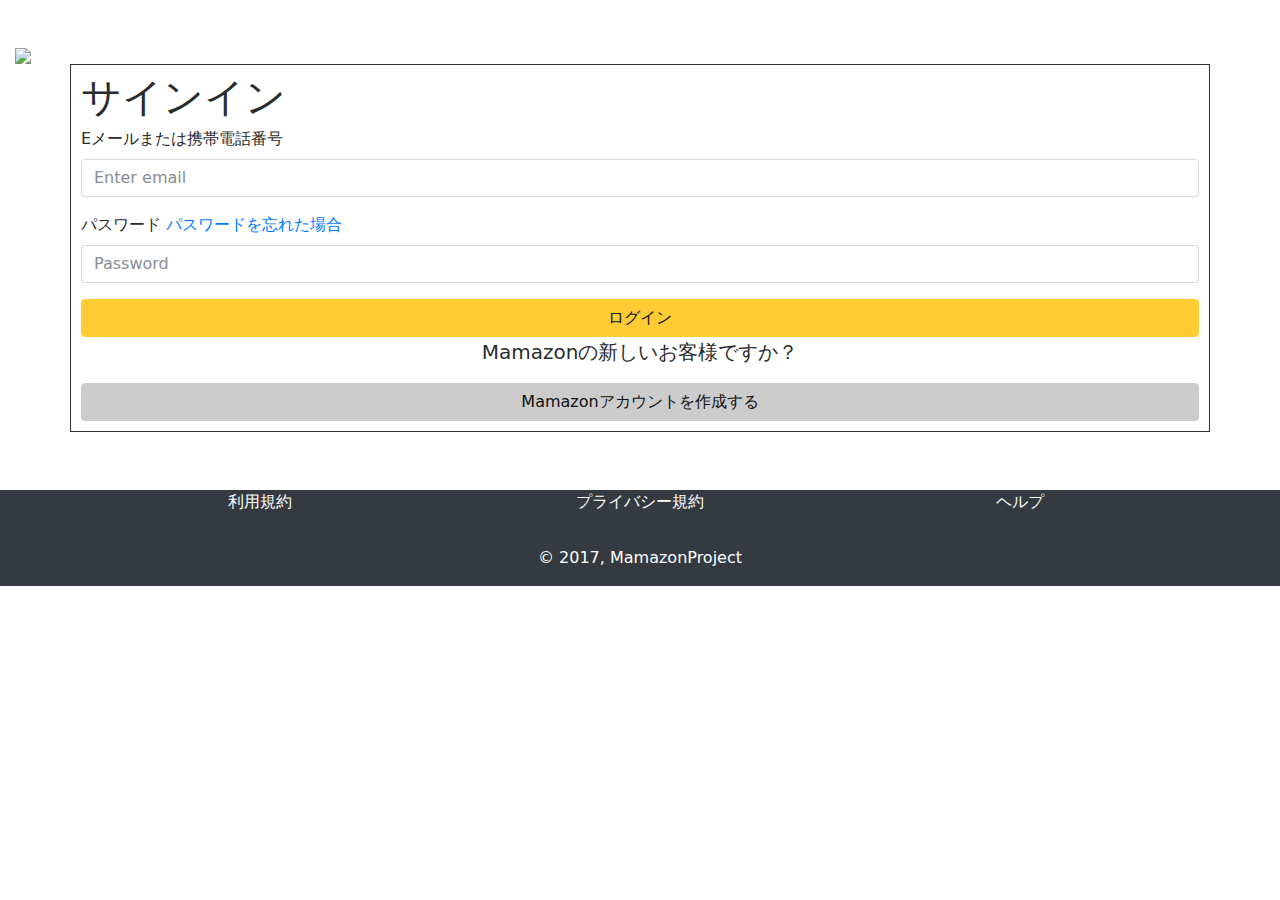
==== bin/templates/index.html @ 04eacf1b "css直した" ====
<!DOCTYPE html>
<html>

<head>
    <meta charset="UTF-8"/>
    <title>Title</title>
    <link rel="stylesheet" type="text/css" href="../static/css/mamazon.css" media="all" />

<body class="">
  <div class="py-5">
    <div class="col-md-12">
    <img class="img-fluid d-block mx-auto" src="mamazonlogo.png"> </div>
    <div class="container" style="padding: 10px; margin-bottom: 10px; border: 1px solid #333333;">
      <div class="row">
        <div class="col-md-12 w-50" >
          <h1 class="text-left">サインイン</h1>
          <form class="" method="post" action="https://formspree.io/">
            <div class="form-group text-left"> <label class="text-left">Eメールまたは携帯電話番号</label>
              <input type="email" name="email" class="form-control" placeholder="Enter email"> </div>
            <div class="form-group text-left"> <label>パスワード</label> <a href="forget_password" class="text-right">パスワードを忘れた場合</a>
              <input type="password" name="password" class="form-control" placeholder="Password"> </div>
            <button type="submit" class="btn btn-primary btn-block">ログイン</button>
          </form>
        </div>
      </div>
      <div class="row">
        <div class="col-md-12">
          <p class="lead text-center">Mamazonの新しいお客様ですか？ </p>
        </div>
      </div>
      <div class="row">
        <div class="col-md-12">
          <a class="btn btn-block btn-secondary" href="">Mamazonアカウントを作成する</a>
        </div>
      </div>
    </div>
  </div>
  <div class="bg-dark text-white">
    <div class="container">
      <div class="row">
        <div class="col-md-12">
          <div class="row">
            <div class="col-md-4 text-center">
              <p>
                <a href="terms_of_service" class="text-white">利用規約</a>
              </p>
            </div>
            <div class="col-md-4 text-center">
              <a href="privacy" class="text-white">プライバシー規約</a>
            </div>
            <div class="col-md-4 text-center">
              <a href="help" class="text-white">ヘルプ</a>
            </div>
          </div>
        </div>
      </div>
      <div class="row">
        <div class="col-md-12 mt-3">
          <p class="text-center text-white">© 2017, MamazonProject</p>
        </div>
      </div>
    </div>
  </div>
</body>

</html>
---- bin/static/css/mamazon.css ----
#form{
    width: 350px;
    margin: 30px auto;
    padding: 20px;
    border: 1px solid #555;
}
/*!
* Bootstrap 4.0.0-beta (https://getbootstrap.com)
* Copyright 2011-2017 The Bootstrap Authors
* Copyright 2011-2017 Twitter, Inc.
* Licensed under MIT (https://github.com/twbs/bootstrap/blob/master/LICENSE)
*/

#dropmenu{
list-style-type: none;
width: auto;
height: auto;
margin: auto;
padding: 0;
background: #cccccc;
}
#dropmenu li{
position: relative;
float: left;
margin: 0;
padding: 0;
text-align: center;
}
#dropmenu li a{
display: block;
margin: 0;
padding: 15px 0 11px;
color: #ffffff;
font-size: 14px;
font-weight: bold;
line-height: 1;
text-decoration: none;
}

#dropmenu li ul{
list-style: none;
position: absolute;
top: 100%;
left: 0;
margin: 0;
padding: 0;
}

#dropmenu li ul li{
overflow: hidden;
height: 0px;
color: #ffffff;
-moz-transition: .2s;
-webkit-transition: .2s;
-o-transition: .2s;
-ms-transition: .2s;
transition: .2s;
}
#dropmenu li ul li a{
padding: 13px 15px;
background: #ffffff;
color: #000000;
text-align: left;
font-size: 12px;
font-weight: normal;
}
#dropmenu li:hover > a{
background: #ffffff;
color: #FFCC33;
font-size: 14px;
}

#dropmenu li:hover ul li{
overflow: visible;
height: 38px;
border-top: 1px solid #7c8c0e;
border-bottom: 1px solid #616d0b;
}
#dropmenu li:hover ul li:first-child{
border-top: 0;
}
#dropmenu li:hover ul li:last-child{
border-bottom: 0;
}

.alert {
  padding: 0.75rem 1.25rem;
  margin-bottom: 1rem;
  border: 1px solid transparent;
  border-radius: 0.25rem; }

.alert-heading {
  color: inherit; }

.alert-link {
  font-weight: bold; }

.alert-dismissible .close {
  position: relative;
  top: -0.75rem;
  right: -1.25rem;
  padding: 0.75rem 1.25rem;
  color: inherit; }

.alert-primary {
  color: #856a1b;
  background-color: #fff5d6;
  border-color: #fff1c6; }
  .alert-primary hr {
    border-top-color: #ffebad; }
  .alert-primary .alert-link {
    color: #5b4812; }

.alert-secondary {
  color: #6a6a6a;
  background-color: whitesmoke;
  border-color: #f1f1f1; }
  .alert-secondary hr {
    border-top-color: #e4e4e4; }
  .alert-secondary .alert-link {
    color: #515151; }

.alert-success {
  color: #155724;
  background-color: #d4edda;
  border-color: #c3e6cb; }
  .alert-success hr {
    border-top-color: #b1dfbb; }
  .alert-success .alert-link {
    color: #0b2e13; }

.alert-info {
  color: #008385;
  background-color: #ccfeff;
  border-color: #b8feff; }
  .alert-info hr {
    border-top-color: #9ffeff; }
  .alert-info .alert-link {
    color: #005152; }

.alert-warning {
  color: #856404;
  background-color: #fff3cd;
  border-color: #ffeeba; }
  .alert-warning hr {
    border-top-color: #ffe8a1; }
  .alert-warning .alert-link {
    color: #533f03; }

.alert-danger {
  color: #721c24;
  background-color: #f8d7da;
  border-color: #f5c6cb; }
  .alert-danger hr {
    border-top-color: #f1b0b7; }
  .alert-danger .alert-link {
    color: #491217; }

.alert-light {
  color: #818182;
  background-color: #fefefe;
  border-color: #fdfdfe; }
  .alert-light hr {
    border-top-color: #ececf6; }
  .alert-light .alert-link {
    color: #686868; }

.alert-dark {
  color: #1b1e21;
  background-color: #d6d8d9;
  border-color: #c6c8ca; }
  .alert-dark hr {
    border-top-color: #b9bbbe; }
  .alert-dark .alert-link {
    color: #040505; }

.badge {
  display: inline-block;
  padding: 0.25em 0.4em;
  font-size: 75%;
  font-weight: bold;
  line-height: 1;
  color: #fff;
  text-align: center;
  white-space: nowrap;
  vertical-align: baseline;
  border-radius: 0.25rem; }
  .badge:empty {
    display: none; }

.btn .badge {
  position: relative;
  top: -1px; }

.badge-pill {
  padding-right: 0.6em;
  padding-left: 0.6em;
  border-radius: 10rem; }

.badge-primary {
  color: #111;
  background-color: #FFCC33; }
  .badge-primary[href]:focus, .badge-primary[href]:hover {
    color: #111;
    text-decoration: none;
    background-color: #ffbf00; }

.badge-secondary {
  color: #111;
  background-color: #CCCCCC; }
  .badge-secondary[href]:focus, .badge-secondary[href]:hover {
    color: #111;
    text-decoration: none;
    background-color: #b3b3b3; }

.badge-success {
  color: #fff;
  background-color: #28a745; }
  .badge-success[href]:focus, .badge-success[href]:hover {
    color: #fff;
    text-decoration: none;
    background-color: #1e7e34; }

.badge-info {
  color: #111;
  background-color: #00fbff; }
  .badge-info[href]:focus, .badge-info[href]:hover {
    color: #111;
    text-decoration: none;
    background-color: #00c9cc; }

.badge-warning {
  color: #111;
  background-color: #ffc107; }
  .badge-warning[href]:focus, .badge-warning[href]:hover {
    color: #111;
    text-decoration: none;
    background-color: #d39e00; }

.badge-danger {
  color: #fff;
  background-color: #dc3545; }
  .badge-danger[href]:focus, .badge-danger[href]:hover {
    color: #fff;
    text-decoration: none;
    background-color: #bd2130; }

.badge-light {
  color: #111;
  background-color: #f8f9fa; }
  .badge-light[href]:focus, .badge-light[href]:hover {
    color: #111;
    text-decoration: none;
    background-color: #dae0e5; }

.badge-dark {
  color: #fff;
  background-color: #343a40; }
  .badge-dark[href]:focus, .badge-dark[href]:hover {
    color: #fff;
    text-decoration: none;
    background-color: #1d2124; }

.breadcrumb {
  padding: 0.75rem 1rem;
  margin-bottom: 1rem;
  list-style: none;
  background-color: #e9ecef;
  border-radius: 0.25rem; }
  .breadcrumb::after {
    display: block;
    clear: both;
    content: ""; }

.breadcrumb-item {
  float: left; }
  .breadcrumb-item + .breadcrumb-item::before {
    display: inline-block;
    padding-right: 0.5rem;
    padding-left: 0.5rem;
    color: #868e96;
    content: "/"; }
  .breadcrumb-item + .breadcrumb-item:hover::before {
    text-decoration: underline; }
  .breadcrumb-item + .breadcrumb-item:hover::before {
    text-decoration: none; }
  .breadcrumb-item.active {
    color: #868e96; }

.btn-group,
.btn-group-vertical {
  position: relative;
  display: inline-flex;
  vertical-align: middle; }
  .btn-group > .btn,
  .btn-group-vertical > .btn {
    position: relative;
    flex: 0 1 auto; }
    .btn-group > .btn:hover,
    .btn-group-vertical > .btn:hover {
      z-index: 2; }
    .btn-group > .btn:focus, .btn-group > .btn:active, .btn-group > .btn.active,
    .btn-group-vertical > .btn:focus,
    .btn-group-vertical > .btn:active,
    .btn-group-vertical > .btn.active {
      z-index: 2; }
  .btn-group .btn + .btn,
  .btn-group .btn + .btn-group,
  .btn-group .btn-group + .btn,
  .btn-group .btn-group + .btn-group,
  .btn-group-vertical .btn + .btn,
  .btn-group-vertical .btn + .btn-group,
  .btn-group-vertical .btn-group + .btn,
  .btn-group-vertical .btn-group + .btn-group {
    margin-left: -1px; }

.btn-toolbar {
  display: flex;
  flex-wrap: wrap;
  justify-content: flex-start; }
  .btn-toolbar .input-group {
    width: auto; }

.btn-group > .btn:not(:first-child):not(:last-child):not(.dropdown-toggle) {
  border-radius: 0; }

.btn-group > .btn:first-child {
  margin-left: 0; }
  .btn-group > .btn:first-child:not(:last-child):not(.dropdown-toggle) {
    border-top-right-radius: 0;
    border-bottom-right-radius: 0; }

.btn-group > .btn:last-child:not(:first-child),
.btn-group > .dropdown-toggle:not(:first-child) {
  border-top-left-radius: 0;
  border-bottom-left-radius: 0; }

.btn-group > .btn-group {
  float: left; }

.btn-group > .btn-group:not(:first-child):not(:last-child) > .btn {
  border-radius: 0; }

.btn-group > .btn-group:first-child:not(:last-child) > .btn:last-child,
.btn-group > .btn-group:first-child:not(:last-child) > .dropdown-toggle {
  border-top-right-radius: 0;
  border-bottom-right-radius: 0; }

.btn-group > .btn-group:last-child:not(:first-child) > .btn:first-child {
  border-top-left-radius: 0;
  border-bottom-left-radius: 0; }

.btn + .dropdown-toggle-split {
  padding-right: 0.5625rem;
  padding-left: 0.5625rem; }
  .btn + .dropdown-toggle-split::after {
    margin-left: 0; }

.btn-sm + .dropdown-toggle-split, .btn-group-sm > .btn + .dropdown-toggle-split {
  padding-right: 0.375rem;
  padding-left: 0.375rem; }

.btn-lg + .dropdown-toggle-split, .btn-group-lg > .btn + .dropdown-toggle-split {
  padding-right: 0.75rem;
  padding-left: 0.75rem; }

.btn-group-vertical {
  flex-direction: column;
  align-items: flex-start;
  justify-content: center; }
  .btn-group-vertical .btn,
  .btn-group-vertical .btn-group {
    width: 100%; }
  .btn-group-vertical > .btn + .btn,
  .btn-group-vertical > .btn + .btn-group,
  .btn-group-vertical > .btn-group + .btn,
  .btn-group-vertical > .btn-group + .btn-group {
    margin-top: -1px;
    margin-left: 0; }
  .btn-group-vertical > .btn:not(:first-child):not(:last-child) {
    border-radius: 0; }
  .btn-group-vertical:first-child:not(:last-child) {
    border-bottom-right-radius: 0;
    border-bottom-left-radius: 0; }
  .btn-group-vertical:last-child:not(:first-child) {
    border-top-left-radius: 0;
    border-top-right-radius: 0; }
  .btn-group-vertical > .btn-group:not(:first-child):not(:last-child) > .btn {
    border-radius: 0; }
  .btn-group-vertical > .btn-group:first-child:not(:last-child) > .btn:last-child,
  .btn-group-vertical > .btn-group:first-child:not(:last-child) > .dropdown-toggle {
    border-bottom-right-radius: 0;
    border-bottom-left-radius: 0; }
  .btn-group-vertical > .btn-group:last-child:not(:first-child) > .btn:first-child {
    border-top-left-radius: 0;
    border-top-right-radius: 0; }

[data-toggle="buttons"] > .btn input[type="radio"],
[data-toggle="buttons"] > .btn input[type="checkbox"],
[data-toggle="buttons"] > .btn-group > .btn input[type="radio"],
[data-toggle="buttons"] > .btn-group > .btn input[type="checkbox"] {
  position: absolute;
  clip: rect(0, 0, 0, 0);
  pointer-events: none; }

.btn {
  display: inline-block;
  font-weight: normal;
  text-align: center;
  white-space: nowrap;
  vertical-align: middle;
  user-select: none;
  border: 1px solid transparent;
  padding: 0.5rem 0.75rem;
  font-size: 1rem;
  line-height: 1.25;
  border-radius: 0.25rem;
  transition: background-color 0.15s ease-in-out, border-color 0.15s ease-in-out, box-shadow 0.15s ease-in-out; }
  .btn:focus, .btn:hover {
    text-decoration: none; }
  .btn:focus, .btn.focus {
    outline: 0;
    box-shadow: 0 0 0 3px rgba(255, 204, 51, 0.25); }
  .btn.disabled, .btn:disabled {
    opacity: .65; }
  .btn:active, .btn.active {
    background-image: none; }

a.btn.disabled,
fieldset[disabled] a.btn {
  pointer-events: none; }

.btn-primary {
  color: #111;
  background-color: #FFCC33;
  border-color: #FFCC33; }
  .btn-primary:hover {
    color: #111;
    background-color: #ffc20d;
    border-color: #ffbf00; }
  .btn-primary:focus, .btn-primary.focus {
    box-shadow: 0 0 0 3px rgba(255, 204, 51, 0.5); }
  .btn-primary.disabled, .btn-primary:disabled {
    background-color: #FFCC33;
    border-color: #FFCC33; }
  .btn-primary:active, .btn-primary.active,
  .show > .btn-primary.dropdown-toggle {
    background-color: #ffc20d;
    background-image: none;
    border-color: #ffbf00; }

.btn-secondary {
  color: #111;
  background-color: #CCCCCC;
  border-color: #CCCCCC; }
  .btn-secondary:hover {
    color: #111;
    background-color: #b9b9b9;
    border-color: #b3b3b3; }
  .btn-secondary:focus, .btn-secondary.focus {
    box-shadow: 0 0 0 3px rgba(204, 204, 204, 0.5); }
  .btn-secondary.disabled, .btn-secondary:disabled {
    background-color: #CCCCCC;
    border-color: #CCCCCC; }
  .btn-secondary:active, .btn-secondary.active,
  .show > .btn-secondary.dropdown-toggle {
    background-color: #b9b9b9;
    background-image: none;
    border-color: #b3b3b3; }

.btn-success {
  color: #fff;
  background-color: #28a745;
  border-color: #28a745; }
  .btn-success:hover {
    color: #fff;
    background-color: #218838;
    border-color: #1e7e34; }
  .btn-success:focus, .btn-success.focus {
    box-shadow: 0 0 0 3px rgba(40, 167, 69, 0.5); }
  .btn-success.disabled, .btn-success:disabled {
    background-color: #28a745;
    border-color: #28a745; }
  .btn-success:active, .btn-success.active,
  .show > .btn-success.dropdown-toggle {
    background-color: #218838;
    background-image: none;
    border-color: #1e7e34; }

.btn-info {
  color: #111;
  background-color: #00fbff;
  border-color: #00fbff; }
  .btn-info:hover {
    color: #111;
    background-color: #00d5d9;
    border-color: #00c9cc; }
  .btn-info:focus, .btn-info.focus {
    box-shadow: 0 0 0 3px rgba(0, 251, 255, 0.5); }
  .btn-info.disabled, .btn-info:disabled {
    background-color: #00fbff;
    border-color: #00fbff; }
  .btn-info:active, .btn-info.active,
  .show > .btn-info.dropdown-toggle {
    background-color: #00d5d9;
    background-image: none;
    border-color: #00c9cc; }

.btn-warning {
  color: #111;
  background-color: #ffc107;
  border-color: #ffc107; }
  .btn-warning:hover {
    color: #111;
    background-color: #e0a800;
    border-color: #d39e00; }
  .btn-warning:focus, .btn-warning.focus {
    box-shadow: 0 0 0 3px rgba(255, 193, 7, 0.5); }
  .btn-warning.disabled, .btn-warning:disabled {
    background-color: #ffc107;
    border-color: #ffc107; }
  .btn-warning:active, .btn-warning.active,
  .show > .btn-warning.dropdown-toggle {
    background-color: #e0a800;
    background-image: none;
    border-color: #d39e00; }

.btn-danger {
  color: #fff;
  background-color: #dc3545;
  border-color: #dc3545; }
  .btn-danger:hover {
    color: #fff;
    background-color: #c82333;
    border-color: #bd2130; }
  .btn-danger:focus, .btn-danger.focus {
    box-shadow: 0 0 0 3px rgba(220, 53, 69, 0.5); }
  .btn-danger.disabled, .btn-danger:disabled {
    background-color: #dc3545;
    border-color: #dc3545; }
  .btn-danger:active, .btn-danger.active,
  .show > .btn-danger.dropdown-toggle {
    background-color: #c82333;
    background-image: none;
    border-color: #bd2130; }

.btn-light {
  color: #111;
  background-color: #f8f9fa;
  border-color: #f8f9fa; }
  .btn-light:hover {
    color: #111;
    background-color: #e2e6ea;
    border-color: #dae0e5; }
  .btn-light:focus, .btn-light.focus {
    box-shadow: 0 0 0 3px rgba(248, 249, 250, 0.5); }
  .btn-light.disabled, .btn-light:disabled {
    background-color: #f8f9fa;
    border-color: #f8f9fa; }
  .btn-light:active, .btn-light.active,
  .show > .btn-light.dropdown-toggle {
    background-color: #e2e6ea;
    background-image: none;
    border-color: #dae0e5; }

.btn-dark {
  color: #fff;
  background-color: #343a40;
  border-color: #343a40; }
  .btn-dark:hover {
    color: #fff;
    background-color: #23272b;
    border-color: #1d2124; }
  .btn-dark:focus, .btn-dark.focus {
    box-shadow: 0 0 0 3px rgba(52, 58, 64, 0.5); }
  .btn-dark.disabled, .btn-dark:disabled {
    background-color: #343a40;
    border-color: #343a40; }
  .btn-dark:active, .btn-dark.active,
  .show > .btn-dark.dropdown-toggle {
    background-color: #23272b;
    background-image: none;
    border-color: #1d2124; }

.btn-outline-primary {
  color: #FFCC33;
  background-color: transparent;
  background-image: none;
  border-color: #FFCC33; }
  .btn-outline-primary:hover {
    color: #fff;
    background-color: #FFCC33;
    border-color: #FFCC33; }
  .btn-outline-primary:focus, .btn-outline-primary.focus {
    box-shadow: 0 0 0 3px rgba(255, 204, 51, 0.5); }
  .btn-outline-primary.disabled, .btn-outline-primary:disabled {
    color: #FFCC33;
    background-color: transparent; }
  .btn-outline-primary:active, .btn-outline-primary.active,
  .show > .btn-outline-primary.dropdown-toggle {
    color: #fff;
    background-color: #FFCC33;
    border-color: #FFCC33; }

.btn-outline-secondary {
  color: #CCCCCC;
  background-color: transparent;
  background-image: none;
  border-color: #CCCCCC; }
  .btn-outline-secondary:hover {
    color: #fff;
    background-color: #CCCCCC;
    border-color: #CCCCCC; }
  .btn-outline-secondary:focus, .btn-outline-secondary.focus {
    box-shadow: 0 0 0 3px rgba(204, 204, 204, 0.5); }
  .btn-outline-secondary.disabled, .btn-outline-secondary:disabled {
    color: #CCCCCC;
    background-color: transparent; }
  .btn-outline-secondary:active, .btn-outline-secondary.active,
  .show > .btn-outline-secondary.dropdown-toggle {
    color: #fff;
    background-color: #CCCCCC;
    border-color: #CCCCCC; }

.btn-outline-success {
  color: #28a745;
  background-color: transparent;
  background-image: none;
  border-color: #28a745; }
  .btn-outline-success:hover {
    color: #fff;
    background-color: #28a745;
    border-color: #28a745; }
  .btn-outline-success:focus, .btn-outline-success.focus {
    box-shadow: 0 0 0 3px rgba(40, 167, 69, 0.5); }
  .btn-outline-success.disabled, .btn-outline-success:disabled {
    color: #28a745;
    background-color: transparent; }
  .btn-outline-success:active, .btn-outline-success.active,
  .show > .btn-outline-success.dropdown-toggle {
    color: #fff;
    background-color: #28a745;
    border-color: #28a745; }

.btn-outline-info {
  color: #00fbff;
  background-color: transparent;
  background-image: none;
  border-color: #00fbff; }
  .btn-outline-info:hover {
    color: #fff;
    background-color: #00fbff;
    border-color: #00fbff; }
  .btn-outline-info:focus, .btn-outline-info.focus {
    box-shadow: 0 0 0 3px rgba(0, 251, 255, 0.5); }
  .btn-outline-info.disabled, .btn-outline-info:disabled {
    color: #00fbff;
    background-color: transparent; }
  .btn-outline-info:active, .btn-outline-info.active,
  .show > .btn-outline-info.dropdown-toggle {
    color: #fff;
    background-color: #00fbff;
    border-color: #00fbff; }

.btn-outline-warning {
  color: #ffc107;
  background-color: transparent;
  background-image: none;
  border-color: #ffc107; }
  .btn-outline-warning:hover {
    color: #fff;
    background-color: #ffc107;
    border-color: #ffc107; }
  .btn-outline-warning:focus, .btn-outline-warning.focus {
    box-shadow: 0 0 0 3px rgba(255, 193, 7, 0.5); }
  .btn-outline-warning.disabled, .btn-outline-warning:disabled {
    color: #ffc107;
    background-color: transparent; }
  .btn-outline-warning:active, .btn-outline-warning.active,
  .show > .btn-outline-warning.dropdown-toggle {
    color: #fff;
    background-color: #ffc107;
    border-color: #ffc107; }

.btn-outline-danger {
  color: #dc3545;
  background-color: transparent;
  background-image: none;
  border-color: #dc3545; }
  .btn-outline-danger:hover {
    color: #fff;
    background-color: #dc3545;
    border-color: #dc3545; }
  .btn-outline-danger:focus, .btn-outline-danger.focus {
    box-shadow: 0 0 0 3px rgba(220, 53, 69, 0.5); }
  .btn-outline-danger.disabled, .btn-outline-danger:disabled {
    color: #dc3545;
    background-color: transparent; }
  .btn-outline-danger:active, .btn-outline-danger.active,
  .show > .btn-outline-danger.dropdown-toggle {
    color: #fff;
    background-color: #dc3545;
    border-color: #dc3545; }

.btn-outline-light {
  color: #f8f9fa;
  background-color: transparent;
  background-image: none;
  border-color: #f8f9fa; }
  .btn-outline-light:hover {
    color: #fff;
    background-color: #f8f9fa;
    border-color: #f8f9fa; }
  .btn-outline-light:focus, .btn-outline-light.focus {
    box-shadow: 0 0 0 3px rgba(248, 249, 250, 0.5); }
  .btn-outline-light.disabled, .btn-outline-light:disabled {
    color: #f8f9fa;
    background-color: transparent; }
  .btn-outline-light:active, .btn-outline-light.active,
  .show > .btn-outline-light.dropdown-toggle {
    color: #fff;
    background-color: #f8f9fa;
    border-color: #f8f9fa; }

.btn-outline-dark {
  color: #343a40;
  background-color: transparent;
  background-image: none;
  border-color: #343a40; }
  .btn-outline-dark:hover {
    color: #fff;
    background-color: #343a40;
    border-color: #343a40; }
  .btn-outline-dark:focus, .btn-outline-dark.focus {
    box-shadow: 0 0 0 3px rgba(52, 58, 64, 0.5); }
  .btn-outline-dark.disabled, .btn-outline-dark:disabled {
    color: #343a40;
    background-color: transparent; }
  .btn-outline-dark:active, .btn-outline-dark.active,
  .show > .btn-outline-dark.dropdown-toggle {
    color: #fff;
    background-color: #343a40;
    border-color: #343a40; }

.btn-link {
  font-weight: normal;
  color: #007bff;
  background-color: transparent;
  border-radius: 0; }
  .btn-link:hover {
    color: #0056b3;
    text-decoration: underline;
    background-color: transparent;
    border-color: transparent; }
  .btn-link:focus, .btn-link.focus {
    border-color: transparent;
    box-shadow: none; }
  .btn-link:disabled, .btn-link.disabled {
    color: #868e96; }

.btn-lg, .btn-group-lg > .btn {
  padding: 0.5rem 1rem;
  font-size: 1.25rem;
  line-height: 1.5;
  border-radius: 0.3rem; }

.btn-sm, .btn-group-sm > .btn {
  padding: 0.25rem 0.5rem;
  font-size: 0.875rem;
  line-height: 1.5;
  border-radius: 0.2rem; }

.btn-block {
  display: block;
  width: 100%; }

.btn-block + .btn-block {
  margin-top: 0.5rem; }

input[type="submit"].btn-block,
input[type="reset"].btn-block,
input[type="button"].btn-block {
  width: 100%; }

.card {
  position: relative;
  display: flex;
  flex-direction: column;
  min-width: 0;
  word-wrap: break-word;
  background-color: #fff;
  background-clip: border-box;
  border: 1px solid rgba(0, 0, 0, 0.125);
  border-radius: 0.25rem; }

.card-body {
  flex: 1 1 auto;
  padding: 1.25rem; }

.card-title {
  margin-bottom: 0.75rem; }

.card-subtitle {
  margin-top: -0.375rem;
  margin-bottom: 0; }

.card-text:last-child {
  margin-bottom: 0; }

.card-link:hover {
  text-decoration: none; }

.card-link + .card-link {
  margin-left: 1.25rem; }

.card > .list-group:first-child .list-group-item:first-child {
  border-top-left-radius: 0.25rem;
  border-top-right-radius: 0.25rem; }

.card > .list-group:last-child .list-group-item:last-child {
  border-bottom-right-radius: 0.25rem;
  border-bottom-left-radius: 0.25rem; }

.card-header {
  padding: 0.75rem 1.25rem;
  margin-bottom: 0;
  background-color: rgba(0, 0, 0, 0.03);
  border-bottom: 1px solid rgba(0, 0, 0, 0.125); }
  .card-header:first-child {
    border-radius: calc(0.25rem - 1px) calc(0.25rem - 1px) 0 0; }

.card-footer {
  padding: 0.75rem 1.25rem;
  background-color: rgba(0, 0, 0, 0.03);
  border-top: 1px solid rgba(0, 0, 0, 0.125); }
  .card-footer:last-child {
    border-radius: 0 0 calc(0.25rem - 1px) calc(0.25rem - 1px); }

.card-header-tabs {
  margin-right: -0.625rem;
  margin-bottom: -0.75rem;
  margin-left: -0.625rem;
  border-bottom: 0; }

.card-header-pills {
  margin-right: -0.625rem;
  margin-left: -0.625rem; }

.card-img-overlay {
  position: absolute;
  top: 0;
  right: 0;
  bottom: 0;
  left: 0;
  padding: 1.25rem; }

.card-img {
  width: 100%;
  border-radius: calc(0.25rem - 1px); }

.card-img-top {
  width: 100%;
  border-top-left-radius: calc(0.25rem - 1px);
  border-top-right-radius: calc(0.25rem - 1px); }

.card-img-bottom {
  width: 100%;
  border-bottom-right-radius: calc(0.25rem - 1px);
  border-bottom-left-radius: calc(0.25rem - 1px); }

.card-deck {
  display: flex;
  flex-direction: column; }
  .card-deck .card {
    margin-bottom: 15px; }
  @media (min-width: 576px) {
    .card-deck {
      flex-flow: row wrap;
      margin-right: -15px;
      margin-left: -15px; }
      .card-deck .card {
        display: flex;
        flex: 1 0 0%;
        flex-direction: column;
        margin-right: 15px;
        margin-bottom: 0;
        margin-left: 15px; } }

.card-group {
  display: flex;
  flex-direction: column; }
  .card-group .card {
    margin-bottom: 15px; }
  @media (min-width: 576px) {
    .card-group {
      flex-flow: row wrap; }
      .card-group .card {
        flex: 1 0 0%; }
        .card-group .card + .card {
          margin-bottom: 0;
          margin-left: 0;
          border-left: 0; }
        .card-group .card:first-child {
          border-top-right-radius: 0;
          border-bottom-right-radius: 0; }
          .card-group .card:first-child .card-img-top {
            border-top-right-radius: 0; }
          .card-group .card:first-child .card-img-bottom {
            border-bottom-right-radius: 0; }
        .card-group .card:last-child {
          border-top-left-radius: 0;
          border-bottom-left-radius: 0; }
          .card-group .card:last-child .card-img-top {
            border-top-left-radius: 0; }
          .card-group .card:last-child .card-img-bottom {
            border-bottom-left-radius: 0; }
        .card-group .card:not(:first-child):not(:last-child) {
          border-radius: 0; }
          .card-group .card:not(:first-child):not(:last-child) .card-img-top,
          .card-group .card:not(:first-child):not(:last-child) .card-img-bottom {
            border-radius: 0; } }

.card-columns .card {
  margin-bottom: 0.75rem; }

@media (min-width: 576px) {
  .card-columns {
    column-count: 3;
    column-gap: 1.25rem; }
    .card-columns .card {
      display: inline-block;
      width: 100%; } }

.carousel {
  position: relative; }

.carousel-inner {
  position: relative;
  width: 100%;
  overflow: hidden; }

.carousel-item {
  position: relative;
  display: none;
  align-items: center;
  width: 100%;
  transition: transform 0.6s ease;
  backface-visibility: hidden;
  perspective: 1000px; }

.carousel-item.active,
.carousel-item-next,
.carousel-item-prev {
  display: block; }

.carousel-item-next,
.carousel-item-prev {
  position: absolute;
  top: 0; }

.carousel-item-next.carousel-item-left,
.carousel-item-prev.carousel-item-right {
  transform: translateX(0); }
  @supports (transform-style: preserve-3d) {
    .carousel-item-next.carousel-item-left,
    .carousel-item-prev.carousel-item-right {
      transform: translate3d(0, 0, 0); } }

.carousel-item-next,
.active.carousel-item-right {
  transform: translateX(100%); }
  @supports (transform-style: preserve-3d) {
    .carousel-item-next,
    .active.carousel-item-right {
      transform: translate3d(100%, 0, 0); } }

.carousel-item-prev,
.active.carousel-item-left {
  transform: translateX(-100%); }
  @supports (transform-style: preserve-3d) {
    .carousel-item-prev,
    .active.carousel-item-left {
      transform: translate3d(-100%, 0, 0); } }

.carousel-control-prev,
.carousel-control-next {
  position: absolute;
  top: 0;
  bottom: 0;
  display: flex;
  align-items: center;
  justify-content: center;
  width: 15%;
  color: #fff;
  text-align: center;
  opacity: 0.5; }
  .carousel-control-prev:focus, .carousel-control-prev:hover,
  .carousel-control-next:focus,
  .carousel-control-next:hover {
    color: #fff;
    text-decoration: none;
    outline: 0;
    opacity: .9; }

.carousel-control-prev {
  left: 0; }

.carousel-control-next {
  right: 0; }

.carousel-control-prev-icon,
.carousel-control-next-icon {
  display: inline-block;
  width: 20px;
  height: 20px;
  background: transparent no-repeat center center;
  background-size: 100% 100%; }

.carousel-control-prev-icon {
  background-image: url("data:image/svg+xml;charset=utf8,%3Csvg xmlns='http://www.w3.org/2000/svg' fill='%23fff' viewBox='0 0 8 8'%3E%3Cpath d='M4 0l-4 4 4 4 1.5-1.5-2.5-2.5 2.5-2.5-1.5-1.5z'/%3E%3C/svg%3E"); }

.carousel-control-next-icon {
  background-image: url("data:image/svg+xml;charset=utf8,%3Csvg xmlns='http://www.w3.org/2000/svg' fill='%23fff' viewBox='0 0 8 8'%3E%3Cpath d='M1.5 0l-1.5 1.5 2.5 2.5-2.5 2.5 1.5 1.5 4-4-4-4z'/%3E%3C/svg%3E"); }

.carousel-indicators {
  position: absolute;
  right: 0;
  bottom: 10px;
  left: 0;
  z-index: 15;
  display: flex;
  justify-content: center;
  padding-left: 0;
  margin-right: 15%;
  margin-left: 15%;
  list-style: none; }
  .carousel-indicators li {
    position: relative;
    flex: 0 1 auto;
    width: 30px;
    height: 3px;
    margin-right: 3px;
    margin-left: 3px;
    text-indent: -999px;
    background-color: rgba(255, 255, 255, 0.5); }
    .carousel-indicators li::before {
      position: absolute;
      top: -10px;
      left: 0;
      display: inline-block;
      width: 100%;
      height: 10px;
      content: ""; }
    .carousel-indicators li::after {
      position: absolute;
      bottom: -10px;
      left: 0;
      display: inline-block;
      width: 100%;
      height: 10px;
      content: ""; }
  .carousel-indicators .active {
    background-color: #fff; }

.carousel-caption {
  position: absolute;
  right: 15%;
  bottom: 20px;
  left: 15%;
  z-index: 10;
  padding-top: 20px;
  padding-bottom: 20px;
  color: #fff;
  text-align: center; }

.close {
  float: right;
  font-size: 1.5rem;
  font-weight: bold;
  line-height: 1;
  color: #000;
  text-shadow: 0 1px 0 #fff;
  opacity: .5; }
  .close:focus, .close:hover {
    color: #000;
    text-decoration: none;
    opacity: .75; }

button.close {
  padding: 0;
  background: transparent;
  border: 0;
  -webkit-appearance: none; }

code,
kbd,
pre,
samp {
  font-family: "SFMono-Regular", Menlo, Monaco, Consolas, "Liberation Mono", "Courier New", monospace; }

code {
  padding: 0.2rem 0.4rem;
  font-size: 90%;
  color: #bd4147;
  background-color: #f8f9fa;
  border-radius: 0.25rem; }
  a > code {
    padding: 0;
    color: inherit;
    background-color: inherit; }

kbd {
  padding: 0.2rem 0.4rem;
  font-size: 90%;
  color: #fff;
  background-color: #212529;
  border-radius: 0.2rem; }
  kbd kbd {
    padding: 0;
    font-size: 100%;
    font-weight: bold; }

pre {
  display: block;
  margin-top: 0;
  margin-bottom: 1rem;
  font-size: 90%;
  color: #212529; }
  pre code {
    padding: 0;
    font-size: inherit;
    color: inherit;
    background-color: transparent;
    border-radius: 0; }

.pre-scrollable {
  max-height: 340px;
  overflow-y: scroll; }

.custom-control {
  position: relative;
  display: inline-flex;
  min-height: 1.5rem;
  padding-left: 1.5rem;
  margin-right: 1rem; }

.custom-control-input {
  position: absolute;
  z-index: -1;
  opacity: 0; }
  .custom-control-input:checked ~ .custom-control-indicator {
    color: #fff;
    background-color: #FFCC33; }
  .custom-control-input:focus ~ .custom-control-indicator {
    box-shadow: 0 0 0 1px white, 0 0 0 3px #FFCC33; }
  .custom-control-input:active ~ .custom-control-indicator {
    color: #fff;
    background-color: #fff9e6; }
  .custom-control-input:disabled ~ .custom-control-indicator {
    background-color: #e9ecef; }
  .custom-control-input:disabled ~ .custom-control-description {
    color: #868e96; }

.custom-control-indicator {
  position: absolute;
  top: 0.25rem;
  left: 0;
  display: block;
  width: 1rem;
  height: 1rem;
  pointer-events: none;
  user-select: none;
  background-color: #ddd;
  background-repeat: no-repeat;
  background-position: center center;
  background-size: 50% 50%; }

.custom-checkbox .custom-control-indicator {
  border-radius: 0.25rem; }

.custom-checkbox .custom-control-input:checked ~ .custom-control-indicator {
  background-image: url("data:image/svg+xml;charset=utf8,%3Csvg xmlns='http://www.w3.org/2000/svg' viewBox='0 0 8 8'%3E%3Cpath fill='%23fff' d='M6.564.75l-3.59 3.612-1.538-1.55L0 4.26 2.974 7.25 8 2.193z'/%3E%3C/svg%3E"); }

.custom-checkbox .custom-control-input:indeterminate ~ .custom-control-indicator {
  background-color: #FFCC33;
  background-image: url("data:image/svg+xml;charset=utf8,%3Csvg xmlns='http://www.w3.org/2000/svg' viewBox='0 0 4 4'%3E%3Cpath stroke='%23fff' d='M0 2h4'/%3E%3C/svg%3E"); }

.custom-radio .custom-control-indicator {
  border-radius: 50%; }

.custom-radio .custom-control-input:checked ~ .custom-control-indicator {
  background-image: url("data:image/svg+xml;charset=utf8,%3Csvg xmlns='http://www.w3.org/2000/svg' viewBox='-4 -4 8 8'%3E%3Ccircle r='3' fill='%23fff'/%3E%3C/svg%3E"); }

.custom-controls-stacked {
  display: flex;
  flex-direction: column; }
  .custom-controls-stacked .custom-control {
    margin-bottom: 0.25rem; }
    .custom-controls-stacked .custom-control + .custom-control {
      margin-left: 0; }

.custom-select {
  display: inline-block;
  max-width: 100%;
  height: calc(2.25rem + 2px);
  padding: 0.375rem 1.75rem 0.375rem 0.75rem;
  line-height: 1.25;
  color: #495057;
  vertical-align: middle;
  background: #fff url("data:image/svg+xml;charset=utf8,%3Csvg xmlns='http://www.w3.org/2000/svg' viewBox='0 0 4 5'%3E%3Cpath fill='%23333' d='M2 0L0 2h4zm0 5L0 3h4z'/%3E%3C/svg%3E") no-repeat right 0.75rem center;
  background-clip: padding-box;
  background-size: 8px 10px;
  border: 1px solid rgba(0, 0, 0, 0.15);
  border-radius: 0.25rem;
  appearance: none; }
  .custom-select:focus {
    border-color: #ffecb3;
    outline: none; }
    .custom-select:focus::-ms-value {
      color: #495057;
      background-color: #fff; }
  .custom-select:disabled {
    color: #868e96;
    background-color: #e9ecef; }
  .custom-select::-ms-expand {
    opacity: 0; }

.custom-select-sm {
  height: calc(1.8125rem + 2px);
  padding-top: 0.375rem;
  padding-bottom: 0.375rem;
  font-size: 75%; }

.custom-file {
  position: relative;
  display: inline-block;
  max-width: 100%;
  height: calc(2.25rem + 2px);
  margin-bottom: 0; }

.custom-file-input {
  min-width: 14rem;
  max-width: 100%;
  height: calc(2.25rem + 2px);
  margin: 0;
  opacity: 0; }
  .custom-file-input:focus ~ .custom-file-control {
    box-shadow: 0 0 0 0.075rem #fff, 0 0 0 0.2rem #FFCC33; }

.custom-file-control {
  position: absolute;
  top: 0;
  right: 0;
  left: 0;
  z-index: 5;
  height: calc(2.25rem + 2px);
  padding: 0.5rem 0.75rem;
  overflow: hidden;
  line-height: 1.25;
  color: #495057;
  pointer-events: none;
  user-select: none;
  background-color: #fff;
  background-clip: padding-box;
  border: 1px solid rgba(0, 0, 0, 0.15);
  border-radius: 0.25rem; }
  .custom-file-control:lang(en):empty::after {
    content: "Choose file..."; }
  .custom-file-control::before {
    position: absolute;
    top: 0;
    right: 0;
    z-index: 6;
    display: block;
    height: calc(2.25rem + 2px);
    padding: 0.5rem 0.75rem;
    line-height: 1.25;
    color: #495057;
    background-color: #e9ecef;
    border-left: 1px solid rgba(0, 0, 0, 0.15); }
  .custom-file-control:lang(en)::before {
    content: "Browse"; }

.dropup,
.dropdown {
  position: relative; }

.dropdown-toggle::after {
  display: inline-block;
  width: 0;
  height: 0;
  margin-left: 0.255em;
  vertical-align: 0.255em;
  content: "";
  border-top: 0.3em solid;
  border-right: 0.3em solid transparent;
  border-left: 0.3em solid transparent; }

.dropdown-toggle:empty::after {
  margin-left: 0; }

.dropup .dropdown-menu {
  margin-top: 0;
  margin-bottom: 0.125rem; }

.dropup .dropdown-toggle::after {
  border-top: 0;
  border-bottom: 0.3em solid; }

.dropdown-menu {
  position: absolute;
  top: 100%;
  left: 0;
  z-index: 1000;
  display: none;
  float: left;
  min-width: 10rem;
  padding: 0.5rem 0;
  margin: 0.125rem 0 0;
  font-size: 1rem;
  color: #292b2c;
  text-align: left;
  list-style: none;
  background-color: #fff;
  background-clip: padding-box;
  border: 1px solid rgba(0, 0, 0, 0.15);
  border-radius: 0.25rem; }

.dropdown-divider {
  height: 0;
  margin: 0.5rem 0;
  overflow: hidden;
  border-top: 1px solid #e9ecef; }

.dropdown-item {
  display: block;
  width: 100%;
  padding: 0.25rem 1.5rem;
  clear: both;
  font-weight: normal;
  color: #212529;
  text-align: inherit;
  white-space: nowrap;
  background: none;
  border: 0; }
  .dropdown-item:focus, .dropdown-item:hover {
    color: #16181b;
    text-decoration: none;
    background-color: #f8f9fa; }
  .dropdown-item.active, .dropdown-item:active {
    color: #fff;
    text-decoration: none;
    background-color: #FFCC33; }
  .dropdown-item.disabled, .dropdown-item:disabled {
    color: #868e96;
    background-color: transparent; }

.show > a {
  outline: 0; }

.dropdown-menu.show {
  display: block; }

.dropdown-header {
  display: block;
  padding: 0.5rem 1.5rem;
  margin-bottom: 0;
  font-size: 0.875rem;
  color: #868e96;
  white-space: nowrap; }

.form-control {
  display: block;
  width: 100%;
  padding: 0.5rem 0.75rem;
  font-size: 1rem;
  line-height: 1.25;
  color: #495057;
  background-color: #fff;
  background-image: none;
  background-clip: padding-box;
  border: 1px solid rgba(0, 0, 0, 0.15);
  border-radius: 0.25rem;
  transition: border-color ease-in-out 0.15s, box-shadow ease-in-out 0.15s; }
  .form-control::-ms-expand {
    background-color: transparent;
    border: 0; }
  .form-control:focus {
    color: #495057;
    background-color: #fff;
    border-color: #ffecb3;
    outline: none; }
  .form-control::placeholder {
    color: #868e96;
    opacity: 1; }
  .form-control:disabled, .form-control[readonly] {
    background-color: #e9ecef;
    opacity: 1; }

select.form-control:not([size]):not([multiple]) {
  height: calc(2.25rem + 2px); }

select.form-control:focus::-ms-value {
  color: #495057;
  background-color: #fff; }

.form-control-file,
.form-control-range {
  display: block; }

.col-form-label {
  padding-top: calc(0.5rem - 1px * 2);
  padding-bottom: calc(0.5rem - 1px * 2);
  margin-bottom: 0; }

.col-form-label-lg {
  padding-top: calc(0.5rem - 1px * 2);
  padding-bottom: calc(0.5rem - 1px * 2);
  font-size: 1.25rem; }

.col-form-label-sm {
  padding-top: calc(0.25rem - 1px * 2);
  padding-bottom: calc(0.25rem - 1px * 2);
  font-size: 0.875rem; }

.col-form-legend {
  padding-top: 0.5rem;
  padding-bottom: 0.5rem;
  margin-bottom: 0;
  font-size: 1rem; }

.form-control-plaintext {
  padding-top: 0.5rem;
  padding-bottom: 0.5rem;
  margin-bottom: 0;
  line-height: 1.25;
  border: solid transparent;
  border-width: 1px 0; }
  .form-control-plaintext.form-control-sm, .input-group-sm > .form-control-plaintext.form-control,
  .input-group-sm > .form-control-plaintext.input-group-addon,
  .input-group-sm > .input-group-btn > .form-control-plaintext.btn, .form-control-plaintext.form-control-lg, .input-group-lg > .form-control-plaintext.form-control,
  .input-group-lg > .form-control-plaintext.input-group-addon,
  .input-group-lg > .input-group-btn > .form-control-plaintext.btn {
    padding-right: 0;
    padding-left: 0; }

.form-control-sm, .input-group-sm > .form-control,
.input-group-sm > .input-group-addon,
.input-group-sm > .input-group-btn > .btn {
  padding: 0.25rem 0.5rem;
  font-size: 0.875rem;
  line-height: 1.5;
  border-radius: 0.2rem; }

select.form-control-sm:not([size]):not([multiple]), .input-group-sm > select.form-control:not([size]):not([multiple]),
.input-group-sm > select.input-group-addon:not([size]):not([multiple]),
.input-group-sm > .input-group-btn > select.btn:not([size]):not([multiple]) {
  height: calc(1.8125rem + 2px); }

.form-control-lg, .input-group-lg > .form-control,
.input-group-lg > .input-group-addon,
.input-group-lg > .input-group-btn > .btn {
  padding: 0.5rem 1rem;
  font-size: 1.25rem;
  line-height: 1.5;
  border-radius: 0.3rem; }

select.form-control-lg:not([size]):not([multiple]), .input-group-lg > select.form-control:not([size]):not([multiple]),
.input-group-lg > select.input-group-addon:not([size]):not([multiple]),
.input-group-lg > .input-group-btn > select.btn:not([size]):not([multiple]) {
  height: calc(2.875rem + 2px); }

.form-group {
  margin-bottom: 1rem; }

.form-text {
  display: block;
  margin-top: 0.25rem; }

.form-row {
  display: flex;
  flex-wrap: wrap;
  margin-right: -5px;
  margin-left: -5px; }
  .form-row > .col,
  .form-row > [class*="col-"] {
    padding-right: 5px;
    padding-left: 5px; }

.form-check {
  position: relative;
  display: block;
  margin-bottom: 0.5rem; }
  .form-check.disabled .form-check-label {
    color: #868e96; }

.form-check-label {
  padding-left: 1.25rem;
  margin-bottom: 0; }

.form-check-input {
  position: absolute;
  margin-top: 0.25rem;
  margin-left: -1.25rem; }

.form-check-inline {
  display: inline-block;
  margin-right: 0.75rem; }
  .form-check-inline .form-check-label {
    vertical-align: middle; }

.invalid-feedback {
  display: none;
  margin-top: .25rem;
  font-size: .875rem;
  color: #dc3545; }

.invalid-tooltip {
  position: absolute;
  top: 100%;
  z-index: 5;
  display: none;
  width: 250px;
  padding: .5rem;
  margin-top: .1rem;
  font-size: .875rem;
  line-height: 1;
  color: #fff;
  background-color: rgba(220, 53, 69, 0.8);
  border-radius: .2rem; }

.was-validated .form-control:valid, .form-control.is-valid, .was-validated
.custom-select:valid,
.custom-select.is-valid {
  border-color: #28a745; }
  .was-validated .form-control:valid:focus, .form-control.is-valid:focus, .was-validated
  .custom-select:valid:focus,
  .custom-select.is-valid:focus {
    box-shadow: 0 0 0 0.2rem rgba(40, 167, 69, 0.25); }
  .was-validated .form-control:valid ~ .valid-feedback,
  .was-validated .form-control:valid ~ .valid-tooltip, .form-control.is-valid ~ .valid-feedback,
  .form-control.is-valid ~ .valid-tooltip, .was-validated
  .custom-select:valid ~ .valid-feedback,
  .was-validated
  .custom-select:valid ~ .valid-tooltip,
  .custom-select.is-valid ~ .valid-feedback,
  .custom-select.is-valid ~ .valid-tooltip {
    display: block; }

.was-validated .form-check-input:valid + .form-check-label, .form-check-input.is-valid + .form-check-label {
  color: #28a745; }

.was-validated .custom-control-input:valid ~ .custom-control-indicator, .custom-control-input.is-valid ~ .custom-control-indicator {
  background-color: rgba(40, 167, 69, 0.25); }

.was-validated .custom-control-input:valid ~ .custom-control-description, .custom-control-input.is-valid ~ .custom-control-description {
  color: #28a745; }

.was-validated .custom-file-input:valid ~ .custom-file-control, .custom-file-input.is-valid ~ .custom-file-control {
  border-color: #28a745; }
  .was-validated .custom-file-input:valid ~ .custom-file-control::before, .custom-file-input.is-valid ~ .custom-file-control::before {
    border-color: inherit; }

.was-validated .custom-file-input:valid:focus, .custom-file-input.is-valid:focus {
  box-shadow: 0 0 0 0.2rem rgba(40, 167, 69, 0.25); }

.was-validated .form-control:invalid, .form-control.is-invalid, .was-validated
.custom-select:invalid,
.custom-select.is-invalid {
  border-color: #dc3545; }
  .was-validated .form-control:invalid:focus, .form-control.is-invalid:focus, .was-validated
  .custom-select:invalid:focus,
  .custom-select.is-invalid:focus {
    box-shadow: 0 0 0 0.2rem rgba(220, 53, 69, 0.25); }
  .was-validated .form-control:invalid ~ .invalid-feedback,
  .was-validated .form-control:invalid ~ .invalid-tooltip, .form-control.is-invalid ~ .invalid-feedback,
  .form-control.is-invalid ~ .invalid-tooltip, .was-validated
  .custom-select:invalid ~ .invalid-feedback,
  .was-validated
  .custom-select:invalid ~ .invalid-tooltip,
  .custom-select.is-invalid ~ .invalid-feedback,
  .custom-select.is-invalid ~ .invalid-tooltip {
    display: block; }

.was-validated .form-check-input:invalid + .form-check-label, .form-check-input.is-invalid + .form-check-label {
  color: #dc3545; }

.was-validated .custom-control-input:invalid ~ .custom-control-indicator, .custom-control-input.is-invalid ~ .custom-control-indicator {
  background-color: rgba(220, 53, 69, 0.25); }

.was-validated .custom-control-input:invalid ~ .custom-control-description, .custom-control-input.is-invalid ~ .custom-control-description {
  color: #dc3545; }

.was-validated .custom-file-input:invalid ~ .custom-file-control, .custom-file-input.is-invalid ~ .custom-file-control {
  border-color: #dc3545; }
  .was-validated .custom-file-input:invalid ~ .custom-file-control::before, .custom-file-input.is-invalid ~ .custom-file-control::before {
    border-color: inherit; }

.was-validated .custom-file-input:invalid:focus, .custom-file-input.is-invalid:focus {
  box-shadow: 0 0 0 0.2rem rgba(220, 53, 69, 0.25); }

.form-inline {
  display: flex;
  flex-flow: row wrap;
  align-items: center; }
  .form-inline .form-check {
    width: 100%; }
  @media (min-width: 576px) {
    .form-inline label {
      display: flex;
      align-items: center;
      justify-content: center;
      margin-bottom: 0; }
    .form-inline .form-group {
      display: flex;
      flex: 0 0 auto;
      flex-flow: row wrap;
      align-items: center;
      margin-bottom: 0; }
    .form-inline .form-control {
      display: inline-block;
      width: auto;
      vertical-align: middle; }
    .form-inline .form-control-plaintext {
      display: inline-block; }
    .form-inline .input-group {
      width: auto; }
    .form-inline .form-control-label {
      margin-bottom: 0;
      vertical-align: middle; }
    .form-inline .form-check {
      display: flex;
      align-items: center;
      justify-content: center;
      width: auto;
      margin-top: 0;
      margin-bottom: 0; }
    .form-inline .form-check-label {
      padding-left: 0; }
    .form-inline .form-check-input {
      position: relative;
      margin-top: 0;
      margin-right: 0.25rem;
      margin-left: 0; }
    .form-inline .custom-control {
      display: flex;
      align-items: center;
      justify-content: center;
      padding-left: 0; }
    .form-inline .custom-control-indicator {
      position: static;
      display: inline-block;
      margin-right: 0.25rem;
      vertical-align: text-bottom; }
    .form-inline .has-feedback .form-control-feedback {
      top: 0; } }

.container {
  width: 100%;
  margin-right: auto;
  margin-left: auto;
  padding-right: 15px;
  padding-left: 15px; }
  @media (min-width: 576px) {
    .container {
      max-width: 540px; } }
  @media (min-width: 768px) {
    .container {
      max-width: 720px; } }
  @media (min-width: 992px) {
    .container {
      max-width: 960px; } }
  @media (min-width: 1200px) {
    .container {
      max-width: 1140px; } }

.container-fluid {
  width: 100%;
  width: 100%;
  margin-right: auto;
  margin-left: auto;
  padding-right: 15px;
  padding-left: 15px; }

.row {
  display: flex;
  flex-wrap: wrap;
  margin-right: -15px;
  margin-left: -15px; }

.no-gutters {
  margin-right: 0;
  margin-left: 0; }
  .no-gutters > .col,
  .no-gutters > [class*="col-"] {
    padding-right: 0;
    padding-left: 0; }

.col-1, .col-2, .col-3, .col-4, .col-5, .col-6, .col-7, .col-8, .col-9, .col-10, .col-11, .col-12, .col,
.col-auto, .col-sm-1, .col-sm-2, .col-sm-3, .col-sm-4, .col-sm-5, .col-sm-6, .col-sm-7, .col-sm-8, .col-sm-9, .col-sm-10, .col-sm-11, .col-sm-12, .col-sm,
.col-sm-auto, .col-md-1, .col-md-2, .col-md-3, .col-md-4, .col-md-5, .col-md-6, .col-md-7, .col-md-8, .col-md-9, .col-md-10, .col-md-11, .col-md-12, .col-md,
.col-md-auto, .col-lg-1, .col-lg-2, .col-lg-3, .col-lg-4, .col-lg-5, .col-lg-6, .col-lg-7, .col-lg-8, .col-lg-9, .col-lg-10, .col-lg-11, .col-lg-12, .col-lg,
.col-lg-auto, .col-xl-1, .col-xl-2, .col-xl-3, .col-xl-4, .col-xl-5, .col-xl-6, .col-xl-7, .col-xl-8, .col-xl-9, .col-xl-10, .col-xl-11, .col-xl-12, .col-xl,
.col-xl-auto {
  position: relative;
  width: 100%;
  min-height: 1px;
  padding-right: 15px;
  padding-left: 15px; }

.col {
  flex-basis: 0;
  flex-grow: 1;
  max-width: 100%; }

.col-auto {
  flex: 0 0 auto;
  width: auto;
  max-width: none; }

.col-1 {
  flex: 0 0 8.33333%;
  max-width: 8.33333%; }

.col-2 {
  flex: 0 0 16.66667%;
  max-width: 16.66667%; }

.col-3 {
  flex: 0 0 25%;
  max-width: 25%; }

.col-4 {
  flex: 0 0 33.33333%;
  max-width: 33.33333%; }

.col-5 {
  flex: 0 0 41.66667%;
  max-width: 41.66667%; }

.col-6 {
  flex: 0 0 50%;
  max-width: 50%; }

.col-7 {
  flex: 0 0 58.33333%;
  max-width: 58.33333%; }

.col-8 {
  flex: 0 0 66.66667%;
  max-width: 66.66667%; }

.col-9 {
  flex: 0 0 75%;
  max-width: 75%; }

.col-10 {
  flex: 0 0 83.33333%;
  max-width: 83.33333%; }

.col-11 {
  flex: 0 0 91.66667%;
  max-width: 91.66667%; }

.col-12 {
  flex: 0 0 100%;
  max-width: 100%; }

.order-1 {
  order: 1; }

.order-2 {
  order: 2; }

.order-3 {
  order: 3; }

.order-4 {
  order: 4; }

.order-5 {
  order: 5; }

.order-6 {
  order: 6; }

.order-7 {
  order: 7; }

.order-8 {
  order: 8; }

.order-9 {
  order: 9; }

.order-10 {
  order: 10; }

.order-11 {
  order: 11; }

.order-12 {
  order: 12; }

@media (min-width: 576px) {
  .col-sm {
    flex-basis: 0;
    flex-grow: 1;
    max-width: 100%; }
  .col-sm-auto {
    flex: 0 0 auto;
    width: auto;
    max-width: none; }
  .col-sm-1 {
    flex: 0 0 8.33333%;
    max-width: 8.33333%; }
  .col-sm-2 {
    flex: 0 0 16.66667%;
    max-width: 16.66667%; }
  .col-sm-3 {
    flex: 0 0 25%;
    max-width: 25%; }
  .col-sm-4 {
    flex: 0 0 33.33333%;
    max-width: 33.33333%; }
  .col-sm-5 {
    flex: 0 0 41.66667%;
    max-width: 41.66667%; }
  .col-sm-6 {
    flex: 0 0 50%;
    max-width: 50%; }
  .col-sm-7 {
    flex: 0 0 58.33333%;
    max-width: 58.33333%; }
  .col-sm-8 {
    flex: 0 0 66.66667%;
    max-width: 66.66667%; }
  .col-sm-9 {
    flex: 0 0 75%;
    max-width: 75%; }
  .col-sm-10 {
    flex: 0 0 83.33333%;
    max-width: 83.33333%; }
  .col-sm-11 {
    flex: 0 0 91.66667%;
    max-width: 91.66667%; }
  .col-sm-12 {
    flex: 0 0 100%;
    max-width: 100%; }
  .order-sm-1 {
    order: 1; }
  .order-sm-2 {
    order: 2; }
  .order-sm-3 {
    order: 3; }
  .order-sm-4 {
    order: 4; }
  .order-sm-5 {
    order: 5; }
  .order-sm-6 {
    order: 6; }
  .order-sm-7 {
    order: 7; }
  .order-sm-8 {
    order: 8; }
  .order-sm-9 {
    order: 9; }
  .order-sm-10 {
    order: 10; }
  .order-sm-11 {
    order: 11; }
  .order-sm-12 {
    order: 12; } }

@media (min-width: 768px) {
  .col-md {
    flex-basis: 0;
    flex-grow: 1;
    max-width: 100%; }
  .col-md-auto {
    flex: 0 0 auto;
    width: auto;
    max-width: none; }
  .col-md-1 {
    flex: 0 0 8.33333%;
    max-width: 8.33333%; }
  .col-md-2 {
    flex: 0 0 16.66667%;
    max-width: 16.66667%; }
  .col-md-3 {
    flex: 0 0 25%;
    max-width: 25%; }
  .col-md-4 {
    flex: 0 0 33.33333%;
    max-width: 33.33333%; }
  .col-md-5 {
    flex: 0 0 41.66667%;
    max-width: 41.66667%; }
  .col-md-6 {
    flex: 0 0 50%;
    max-width: 50%; }
  .col-md-7 {
    flex: 0 0 58.33333%;
    max-width: 58.33333%; }
  .col-md-8 {
    flex: 0 0 66.66667%;
    max-width: 66.66667%; }
  .col-md-9 {
    flex: 0 0 75%;
    max-width: 75%; }
  .col-md-10 {
    flex: 0 0 83.33333%;
    max-width: 83.33333%; }
  .col-md-11 {
    flex: 0 0 91.66667%;
    max-width: 91.66667%; }
  .col-md-12 {
    flex: 0 0 100%;
    max-width: 100%; }
  .order-md-1 {
    order: 1; }
  .order-md-2 {
    order: 2; }
  .order-md-3 {
    order: 3; }
  .order-md-4 {
    order: 4; }
  .order-md-5 {
    order: 5; }
  .order-md-6 {
    order: 6; }
  .order-md-7 {
    order: 7; }
  .order-md-8 {
    order: 8; }
  .order-md-9 {
    order: 9; }
  .order-md-10 {
    order: 10; }
  .order-md-11 {
    order: 11; }
  .order-md-12 {
    order: 12; } }

@media (min-width: 992px) {
  .col-lg {
    flex-basis: 0;
    flex-grow: 1;
    max-width: 100%; }
  .col-lg-auto {
    flex: 0 0 auto;
    width: auto;
    max-width: none; }
  .col-lg-1 {
    flex: 0 0 8.33333%;
    max-width: 8.33333%; }
  .col-lg-2 {
    flex: 0 0 16.66667%;
    max-width: 16.66667%; }
  .col-lg-3 {
    flex: 0 0 25%;
    max-width: 25%; }
  .col-lg-4 {
    flex: 0 0 33.33333%;
    max-width: 33.33333%; }
  .col-lg-5 {
    flex: 0 0 41.66667%;
    max-width: 41.66667%; }
  .col-lg-6 {
    flex: 0 0 50%;
    max-width: 50%; }
  .col-lg-7 {
    flex: 0 0 58.33333%;
    max-width: 58.33333%; }
  .col-lg-8 {
    flex: 0 0 66.66667%;
    max-width: 66.66667%; }
  .col-lg-9 {
    flex: 0 0 75%;
    max-width: 75%; }
  .col-lg-10 {
    flex: 0 0 83.33333%;
    max-width: 83.33333%; }
  .col-lg-11 {
    flex: 0 0 91.66667%;
    max-width: 91.66667%; }
  .col-lg-12 {
    flex: 0 0 100%;
    max-width: 100%; }
  .order-lg-1 {
    order: 1; }
  .order-lg-2 {
    order: 2; }
  .order-lg-3 {
    order: 3; }
  .order-lg-4 {
    order: 4; }
  .order-lg-5 {
    order: 5; }
  .order-lg-6 {
    order: 6; }
  .order-lg-7 {
    order: 7; }
  .order-lg-8 {
    order: 8; }
  .order-lg-9 {
    order: 9; }
  .order-lg-10 {
    order: 10; }
  .order-lg-11 {
    order: 11; }
  .order-lg-12 {
    order: 12; } }

@media (min-width: 1200px) {
  .col-xl {
    flex-basis: 0;
    flex-grow: 1;
    max-width: 100%; }
  .col-xl-auto {
    flex: 0 0 auto;
    width: auto;
    max-width: none; }
  .col-xl-1 {
    flex: 0 0 8.33333%;
    max-width: 8.33333%; }
  .col-xl-2 {
    flex: 0 0 16.66667%;
    max-width: 16.66667%; }
  .col-xl-3 {
    flex: 0 0 25%;
    max-width: 25%; }
  .col-xl-4 {
    flex: 0 0 33.33333%;
    max-width: 33.33333%; }
  .col-xl-5 {
    flex: 0 0 41.66667%;
    max-width: 41.66667%; }
  .col-xl-6 {
    flex: 0 0 50%;
    max-width: 50%; }
  .col-xl-7 {
    flex: 0 0 58.33333%;
    max-width: 58.33333%; }
  .col-xl-8 {
    flex: 0 0 66.66667%;
    max-width: 66.66667%; }
  .col-xl-9 {
    flex: 0 0 75%;
    max-width: 75%; }
  .col-xl-10 {
    flex: 0 0 83.33333%;
    max-width: 83.33333%; }
  .col-xl-11 {
    flex: 0 0 91.66667%;
    max-width: 91.66667%; }
  .col-xl-12 {
    flex: 0 0 100%;
    max-width: 100%; }
  .order-xl-1 {
    order: 1; }
  .order-xl-2 {
    order: 2; }
  .order-xl-3 {
    order: 3; }
  .order-xl-4 {
    order: 4; }
  .order-xl-5 {
    order: 5; }
  .order-xl-6 {
    order: 6; }
  .order-xl-7 {
    order: 7; }
  .order-xl-8 {
    order: 8; }
  .order-xl-9 {
    order: 9; }
  .order-xl-10 {
    order: 10; }
  .order-xl-11 {
    order: 11; }
  .order-xl-12 {
    order: 12; } }

.img-fluid {
  max-width: 100%;
  height: auto; }

.img-thumbnail {
  padding: 0.25rem;
  background-color: white;
  border: 1px solid #ddd;
  border-radius: 0.25rem;
  transition: all 0.2s ease-in-out;
  max-width: 100%;
  height: auto; }

.figure {
  display: inline-block; }

.figure-img {
  margin-bottom: 0.5rem;
  line-height: 1; }

.figure-caption {
  font-size: 90%;
  color: #868e96; }

.input-group {
  position: relative;
  display: flex;
  align-items: center;
  width: 100%; }
  .input-group .form-control {
    position: relative;
    z-index: 2;
    flex: 1 1 auto;
    width: 1%;
    margin-bottom: 0; }
    .input-group .form-control:focus, .input-group .form-control:active, .input-group .form-control:hover {
      z-index: 3; }

.input-group-addon:not(:first-child):not(:last-child),
.input-group-btn:not(:first-child):not(:last-child),
.input-group .form-control:not(:first-child):not(:last-child) {
  border-radius: 0; }

.input-group-addon,
.input-group-btn {
  white-space: nowrap; }

.input-group-addon {
  padding: 0.5rem 0.75rem;
  margin-bottom: 0;
  font-size: 1rem;
  font-weight: normal;
  line-height: 1.25;
  color: #495057;
  text-align: center;
  background-color: #e9ecef;
  background-clip: padding-box;
  border: 1px solid rgba(0, 0, 0, 0.15);
  border-radius: 0.25rem; }
  .input-group-addon.form-control-sm,
  .input-group-sm > .input-group-addon,
  .input-group-sm > .input-group-btn > .input-group-addon.btn {
    padding: 0.25rem 0.5rem;
    font-size: 0.875rem;
    border-radius: 0.2rem; }
  .input-group-addon.form-control-lg,
  .input-group-lg > .input-group-addon,
  .input-group-lg > .input-group-btn > .input-group-addon.btn {
    padding: 0.5rem 1rem;
    font-size: 1.25rem;
    border-radius: 0.3rem; }
  .input-group-addon input[type="radio"],
  .input-group-addon input[type="checkbox"] {
    margin-top: 0; }

.input-group .form-control:not(:last-child),
.input-group-addon:not(:last-child),
.input-group-btn:not(:last-child) > .btn,
.input-group-btn:not(:last-child) > .btn-group > .btn,
.input-group-btn:not(:last-child) > .dropdown-toggle,
.input-group-btn:not(:first-child) > .btn:not(:last-child):not(.dropdown-toggle),
.input-group-btn:not(:first-child) > .btn-group:not(:last-child) > .btn {
  border-top-right-radius: 0;
  border-bottom-right-radius: 0; }

.input-group-addon:not(:last-child) {
  border-right: 0; }

.input-group .form-control:not(:first-child),
.input-group-addon:not(:first-child),
.input-group-btn:not(:first-child) > .btn,
.input-group-btn:not(:first-child) > .btn-group > .btn,
.input-group-btn:not(:first-child) > .dropdown-toggle,
.input-group-btn:not(:last-child) > .btn:not(:first-child),
.input-group-btn:not(:last-child) > .btn-group:not(:first-child) > .btn {
  border-top-left-radius: 0;
  border-bottom-left-radius: 0; }

.form-control + .input-group-addon:not(:first-child) {
  border-left: 0; }

.input-group-btn {
  position: relative;
  font-size: 0;
  white-space: nowrap; }
  .input-group-btn > .btn {
    position: relative;
    background-clip: padding-box;
    border: 1px solid rgba(0, 0, 0, 0.15); }
    .input-group-btn > .btn + .btn {
      margin-left: -1px; }
    .input-group-btn > .btn:focus, .input-group-btn > .btn:active, .input-group-btn > .btn:hover {
      z-index: 3; }
  .input-group-btn:not(:last-child) > .btn,
  .input-group-btn:not(:last-child) > .btn-group {
    margin-right: -1px; }
  .input-group-btn:not(:first-child) > .btn,
  .input-group-btn:not(:first-child) > .btn-group {
    z-index: 2;
    margin-left: -1px; }
    .input-group-btn:not(:first-child) > .btn:focus, .input-group-btn:not(:first-child) > .btn:active, .input-group-btn:not(:first-child) > .btn:hover,
    .input-group-btn:not(:first-child) > .btn-group:focus,
    .input-group-btn:not(:first-child) > .btn-group:active,
    .input-group-btn:not(:first-child) > .btn-group:hover {
      z-index: 3; }

.jumbotron {
  padding: 2rem 1rem;
  margin-bottom: 2rem;
  background-color: #e9ecef;
  border-radius: 0.3rem; }
  @media (min-width: 576px) {
    .jumbotron {
      padding: 4rem 2rem; } }

.jumbotron-fluid {
  padding-right: 0;
  padding-left: 0;
  border-radius: 0; }

.list-group {
  display: flex;
  flex-direction: column;
  padding-left: 0;
  margin-bottom: 0; }

.list-group-item-action {
  width: 100%;
  color: #495057;
  text-align: inherit; }
  .list-group-item-action:focus, .list-group-item-action:hover {
    color: #495057;
    text-decoration: none;
    background-color: #f8f9fa; }
  .list-group-item-action:active {
    color: #292b2c;
    background-color: #e9ecef; }

.list-group-item {
  position: relative;
  display: block;
  padding: 0.75rem 1.25rem;
  margin-bottom: -1px;
  background-color: #fff;
  border: 1px solid rgba(0, 0, 0, 0.125); }
  .list-group-item:first-child {
    border-top-left-radius: 0.25rem;
    border-top-right-radius: 0.25rem; }
  .list-group-item:last-child {
    margin-bottom: 0;
    border-bottom-right-radius: 0.25rem;
    border-bottom-left-radius: 0.25rem; }
  .list-group-item:focus, .list-group-item:hover {
    text-decoration: none; }
  .list-group-item.disabled, .list-group-item:disabled {
    color: #868e96;
    background-color: #fff; }
  .list-group-item.active {
    z-index: 2;
    color: #fff;
    background-color: #FFCC33;
    border-color: #FFCC33; }

.list-group-flush .list-group-item {
  border-right: 0;
  border-left: 0;
  border-radius: 0; }

.list-group-flush:first-child .list-group-item:first-child {
  border-top: 0; }

.list-group-flush:last-child .list-group-item:last-child {
  border-bottom: 0; }

.list-group-item-primary {
  color: #856a1b;
  background-color: #fff1c6; }

a.list-group-item-primary,
button.list-group-item-primary {
  color: #856a1b; }
  a.list-group-item-primary:focus, a.list-group-item-primary:hover,
  button.list-group-item-primary:focus,
  button.list-group-item-primary:hover {
    color: #856a1b;
    background-color: #ffebad; }
  a.list-group-item-primary.active,
  button.list-group-item-primary.active {
    color: #fff;
    background-color: #856a1b;
    border-color: #856a1b; }

.list-group-item-secondary {
  color: #6a6a6a;
  background-color: #f1f1f1; }

a.list-group-item-secondary,
button.list-group-item-secondary {
  color: #6a6a6a; }
  a.list-group-item-secondary:focus, a.list-group-item-secondary:hover,
  button.list-group-item-secondary:focus,
  button.list-group-item-secondary:hover {
    color: #6a6a6a;
    background-color: #e4e4e4; }
  a.list-group-item-secondary.active,
  button.list-group-item-secondary.active {
    color: #fff;
    background-color: #6a6a6a;
    border-color: #6a6a6a; }

.list-group-item-success {
  color: #155724;
  background-color: #c3e6cb; }

a.list-group-item-success,
button.list-group-item-success {
  color: #155724; }
  a.list-group-item-success:focus, a.list-group-item-success:hover,
  button.list-group-item-success:focus,
  button.list-group-item-success:hover {
    color: #155724;
    background-color: #b1dfbb; }
  a.list-group-item-success.active,
  button.list-group-item-success.active {
    color: #fff;
    background-color: #155724;
    border-color: #155724; }

.list-group-item-info {
  color: #008385;
  background-color: #b8feff; }

a.list-group-item-info,
button.list-group-item-info {
  color: #008385; }
  a.list-group-item-info:focus, a.list-group-item-info:hover,
  button.list-group-item-info:focus,
  button.list-group-item-info:hover {
    color: #008385;
    background-color: #9ffeff; }
  a.list-group-item-info.active,
  button.list-group-item-info.active {
    color: #fff;
    background-color: #008385;
    border-color: #008385; }

.list-group-item-warning {
  color: #856404;
  background-color: #ffeeba; }

a.list-group-item-warning,
button.list-group-item-warning {
  color: #856404; }
  a.list-group-item-warning:focus, a.list-group-item-warning:hover,
  button.list-group-item-warning:focus,
  button.list-group-item-warning:hover {
    color: #856404;
    background-color: #ffe8a1; }
  a.list-group-item-warning.active,
  button.list-group-item-warning.active {
    color: #fff;
    background-color: #856404;
    border-color: #856404; }

.list-group-item-danger {
  color: #721c24;
  background-color: #f5c6cb; }

a.list-group-item-danger,
button.list-group-item-danger {
  color: #721c24; }
  a.list-group-item-danger:focus, a.list-group-item-danger:hover,
  button.list-group-item-danger:focus,
  button.list-group-item-danger:hover {
    color: #721c24;
    background-color: #f1b0b7; }
  a.list-group-item-danger.active,
  button.list-group-item-danger.active {
    color: #fff;
    background-color: #721c24;
    border-color: #721c24; }

.list-group-item-light {
  color: #818182;
  background-color: #fdfdfe; }

a.list-group-item-light,
button.list-group-item-light {
  color: #818182; }
  a.list-group-item-light:focus, a.list-group-item-light:hover,
  button.list-group-item-light:focus,
  button.list-group-item-light:hover {
    color: #818182;
    background-color: #ececf6; }
  a.list-group-item-light.active,
  button.list-group-item-light.active {
    color: #fff;
    background-color: #818182;
    border-color: #818182; }

.list-group-item-dark {
  color: #1b1e21;
  background-color: #c6c8ca; }

a.list-group-item-dark,
button.list-group-item-dark {
  color: #1b1e21; }
  a.list-group-item-dark:focus, a.list-group-item-dark:hover,
  button.list-group-item-dark:focus,
  button.list-group-item-dark:hover {
    color: #1b1e21;
    background-color: #b9bbbe; }
  a.list-group-item-dark.active,
  button.list-group-item-dark.active {
    color: #fff;
    background-color: #1b1e21;
    border-color: #1b1e21; }

.media {
  display: flex;
  align-items: flex-start; }

.media-body {
  flex: 1; }

.modal-open {
  overflow: hidden; }

.modal {
  position: fixed;
  top: 0;
  right: 0;
  bottom: 0;
  left: 0;
  z-index: 1050;
  display: none;
  overflow: hidden;
  outline: 0; }
  .modal.fade .modal-dialog {
    transition: transform 0.3s ease-out;
    transform: translate(0, -25%); }
  .modal.show .modal-dialog {
    transform: translate(0, 0); }

.modal-open .modal {
  overflow-x: hidden;
  overflow-y: auto; }

.modal-dialog {
  position: relative;
  width: auto;
  margin: 10px; }

.modal-content {
  position: relative;
  display: flex;
  flex-direction: column;
  background-color: #fff;
  background-clip: padding-box;
  border: 1px solid rgba(0, 0, 0, 0.2);
  border-radius: 0.3rem;
  outline: 0; }

.modal-backdrop {
  position: fixed;
  top: 0;
  right: 0;
  bottom: 0;
  left: 0;
  z-index: 1040;
  background-color: #000; }
  .modal-backdrop.fade {
    opacity: 0; }
  .modal-backdrop.show {
    opacity: 0.5; }

.modal-header {
  display: flex;
  align-items: center;
  justify-content: space-between;
  padding: 15px;
  border-bottom: 1px solid #e9ecef; }
  .modal-header .close {
    margin-left: auto; }

.modal-title {
  margin-bottom: 0;
  line-height: 1.5; }

.modal-body {
  position: relative;
  flex: 1 1 auto;
  padding: 15px; }

.modal-footer {
  display: flex;
  align-items: center;
  justify-content: flex-end;
  padding: 15px;
  border-top: 1px solid #e9ecef; }
  .modal-footer > :not(:first-child) {
    margin-left: .25rem; }
  .modal-footer > :not(:last-child) {
    margin-right: .25rem; }

.modal-scrollbar-measure {
  position: absolute;
  top: -9999px;
  width: 50px;
  height: 50px;
  overflow: scroll; }

@media (min-width: 576px) {
  .modal-dialog {
    max-width: 500px;
    margin: 30px auto; }
  .modal-sm {
    max-width: 300px; } }

@media (min-width: 992px) {
  .modal-lg {
    max-width: 800px; } }

.nav {
  display: flex;
  flex-wrap: wrap;
  padding-left: 0;
  margin-bottom: 0;
  list-style: none; }

.nav-link {
  display: block;
  padding: 0.5rem 1rem; }
  .nav-link:focus, .nav-link:hover {
    text-decoration: none; }
  .nav-link.disabled {
    color: #868e96; }

.nav-tabs {
  border-bottom: 1px solid #ddd; }
  .nav-tabs .nav-item {
    margin-bottom: -1px; }
  .nav-tabs .nav-link {
    border: 1px solid transparent;
    border-top-left-radius: 0.25rem;
    border-top-right-radius: 0.25rem; }
    .nav-tabs .nav-link:focus, .nav-tabs .nav-link:hover {
      border-color: #e9ecef #e9ecef #ddd; }
    .nav-tabs .nav-link.disabled {
      color: #868e96;
      background-color: transparent;
      border-color: transparent; }
  .nav-tabs .nav-link.active,
  .nav-tabs .nav-item.show .nav-link {
    color: #495057;
    background-color: white;
    border-color: #ddd #ddd white; }
  .nav-tabs .dropdown-menu {
    margin-top: -1px;
    border-top-left-radius: 0;
    border-top-right-radius: 0; }

.nav-pills .nav-link {
  border-radius: 0.25rem; }
  .nav-pills .nav-link.active,
  .show > .nav-pills .nav-link {
    color: #fff;
    background-color: #FFCC33; }

.nav-fill .nav-item {
  flex: 1 1 auto;
  text-align: center; }

.nav-justified .nav-item {
  flex-basis: 0;
  flex-grow: 1;
  text-align: center; }

.tab-content > .tab-pane {
  display: none; }

.tab-content > .active {
  display: block; }

.navbar {
  position: relative;
  display: flex;
  flex-wrap: wrap;
  align-items: center;
  justify-content: space-between;
  padding: 0.5rem 1rem; }
  .navbar > .container,
  .navbar > .container-fluid {
    display: flex;
    flex-wrap: wrap;
    align-items: center;
    justify-content: space-between; }

.navbar-brand {
  display: inline-block;
  padding-top: 0.3125rem;
  padding-bottom: 0.3125rem;
  margin-right: 1rem;
  font-size: 1.25rem;
  line-height: inherit;
  white-space: nowrap; }
  .navbar-brand:focus, .navbar-brand:hover {
    text-decoration: none; }

.navbar-nav {
  display: flex;
  flex-direction: column;
  padding-left: 0;
  margin-bottom: 0;
  list-style: none; }
  .navbar-nav .nav-link {
    padding-right: 0;
    padding-left: 0; }
  .navbar-nav .dropdown-menu {
    position: static;
    float: none; }

.navbar-text {
  display: inline-block;
  padding-top: 0.5rem;
  padding-bottom: 0.5rem; }

.navbar-collapse {
  flex-basis: 100%;
  align-items: center; }

.navbar-toggler {
  padding: 0.25rem 0.75rem;
  font-size: 1.25rem;
  line-height: 1;
  background: transparent;
  border: 1px solid transparent;
  border-radius: 0.25rem; }
  .navbar-toggler:focus, .navbar-toggler:hover {
    text-decoration: none; }

.navbar-toggler-icon {
  display: inline-block;
  width: 1.5em;
  height: 1.5em;
  vertical-align: middle;
  content: "";
  background: no-repeat center center;
  background-size: 100% 100%; }

@media (max-width: 575px) {
  .navbar-expand-sm > .container,
  .navbar-expand-sm > .container-fluid {
    padding-right: 0;
    padding-left: 0; } }

@media (min-width: 576px) {
  .navbar-expand-sm {
    flex-direction: row;
    flex-wrap: nowrap;
    justify-content: flex-start; }
    .navbar-expand-sm .navbar-nav {
      flex-direction: row; }
      .navbar-expand-sm .navbar-nav .dropdown-menu {
        position: absolute; }
      .navbar-expand-sm .navbar-nav .dropdown-menu-right {
        right: 0;
        left: auto; }
      .navbar-expand-sm .navbar-nav .nav-link {
        padding-right: .5rem;
        padding-left: .5rem; }
    .navbar-expand-sm > .container,
    .navbar-expand-sm > .container-fluid {
      flex-wrap: nowrap; }
    .navbar-expand-sm .navbar-collapse {
      display: flex !important; }
    .navbar-expand-sm .navbar-toggler {
      display: none; } }

@media (max-width: 767px) {
  .navbar-expand-md > .container,
  .navbar-expand-md > .container-fluid {
    padding-right: 0;
    padding-left: 0; } }

@media (min-width: 768px) {
  .navbar-expand-md {
    flex-direction: row;
    flex-wrap: nowrap;
    justify-content: flex-start; }
    .navbar-expand-md .navbar-nav {
      flex-direction: row; }
      .navbar-expand-md .navbar-nav .dropdown-menu {
        position: absolute; }
      .navbar-expand-md .navbar-nav .dropdown-menu-right {
        right: 0;
        left: auto; }
      .navbar-expand-md .navbar-nav .nav-link {
        padding-right: .5rem;
        padding-left: .5rem; }
    .navbar-expand-md > .container,
    .navbar-expand-md > .container-fluid {
      flex-wrap: nowrap; }
    .navbar-expand-md .navbar-collapse {
      display: flex !important; }
    .navbar-expand-md .navbar-toggler {
      display: none; } }

@media (max-width: 991px) {
  .navbar-expand-lg > .container,
  .navbar-expand-lg > .container-fluid {
    padding-right: 0;
    padding-left: 0; } }

@media (min-width: 992px) {
  .navbar-expand-lg {
    flex-direction: row;
    flex-wrap: nowrap;
    justify-content: flex-start; }
    .navbar-expand-lg .navbar-nav {
      flex-direction: row; }
      .navbar-expand-lg .navbar-nav .dropdown-menu {
        position: absolute; }
      .navbar-expand-lg .navbar-nav .dropdown-menu-right {
        right: 0;
        left: auto; }
      .navbar-expand-lg .navbar-nav .nav-link {
        padding-right: .5rem;
        padding-left: .5rem; }
    .navbar-expand-lg > .container,
    .navbar-expand-lg > .container-fluid {
      flex-wrap: nowrap; }
    .navbar-expand-lg .navbar-collapse {
      display: flex !important; }
    .navbar-expand-lg .navbar-toggler {
      display: none; } }

@media (max-width: 1199px) {
  .navbar-expand-xl > .container,
  .navbar-expand-xl > .container-fluid {
    padding-right: 0;
    padding-left: 0; } }

@media (min-width: 1200px) {
  .navbar-expand-xl {
    flex-direction: row;
    flex-wrap: nowrap;
    justify-content: flex-start; }
    .navbar-expand-xl .navbar-nav {
      flex-direction: row; }
      .navbar-expand-xl .navbar-nav .dropdown-menu {
        position: absolute; }
      .navbar-expand-xl .navbar-nav .dropdown-menu-right {
        right: 0;
        left: auto; }
      .navbar-expand-xl .navbar-nav .nav-link {
        padding-right: .5rem;
        padding-left: .5rem; }
    .navbar-expand-xl > .container,
    .navbar-expand-xl > .container-fluid {
      flex-wrap: nowrap; }
    .navbar-expand-xl .navbar-collapse {
      display: flex !important; }
    .navbar-expand-xl .navbar-toggler {
      display: none; } }

.navbar-expand {
  flex-direction: row;
  flex-wrap: nowrap;
  justify-content: flex-start; }
  .navbar-expand > .container,
  .navbar-expand > .container-fluid {
    padding-right: 0;
    padding-left: 0; }
  .navbar-expand .navbar-nav {
    flex-direction: row; }
    .navbar-expand .navbar-nav .dropdown-menu {
      position: absolute; }
    .navbar-expand .navbar-nav .dropdown-menu-right {
      right: 0;
      left: auto; }
    .navbar-expand .navbar-nav .nav-link {
      padding-right: .5rem;
      padding-left: .5rem; }
  .navbar-expand > .container,
  .navbar-expand > .container-fluid {
    flex-wrap: nowrap; }
  .navbar-expand .navbar-collapse {
    display: flex !important; }
  .navbar-expand .navbar-toggler {
    display: none; }

.navbar-light .navbar-brand {
  color: rgba(0, 0, 0, 0.9); }
  .navbar-light .navbar-brand:focus, .navbar-light .navbar-brand:hover {
    color: rgba(0, 0, 0, 0.9); }

.navbar-light .navbar-nav .nav-link {
  color: rgba(0, 0, 0, 0.5); }
  .navbar-light .navbar-nav .nav-link:focus, .navbar-light .navbar-nav .nav-link:hover {
    color: rgba(0, 0, 0, 0.7); }
  .navbar-light .navbar-nav .nav-link.disabled {
    color: rgba(0, 0, 0, 0.3); }

.navbar-light .navbar-nav .show > .nav-link,
.navbar-light .navbar-nav .active > .nav-link,
.navbar-light .navbar-nav .nav-link.show,
.navbar-light .navbar-nav .nav-link.active {
  color: rgba(0, 0, 0, 0.9); }

.navbar-light .navbar-toggler {
  color: rgba(0, 0, 0, 0.5);
  border-color: rgba(0, 0, 0, 0.1); }

.navbar-light .navbar-toggler-icon {
  background-image: url("data:image/svg+xml;charset=utf8,%3Csvg viewBox='0 0 30 30' xmlns='http://www.w3.org/2000/svg'%3E%3Cpath stroke='rgba(0, 0, 0, 0.5)' stroke-width='2' stroke-linecap='round' stroke-miterlimit='10' d='M4 7h22M4 15h22M4 23h22'/%3E%3C/svg%3E"); }

.navbar-light .navbar-text {
  color: rgba(0, 0, 0, 0.5); }

.navbar-dark .navbar-brand {
  color: white; }
  .navbar-dark .navbar-brand:focus, .navbar-dark .navbar-brand:hover {
    color: white; }

.navbar-dark .navbar-nav .nav-link {
  color: rgba(255, 255, 255, 0.5); }
  .navbar-dark .navbar-nav .nav-link:focus, .navbar-dark .navbar-nav .nav-link:hover {
    color: rgba(255, 255, 255, 0.75); }
  .navbar-dark .navbar-nav .nav-link.disabled {
    color: rgba(255, 255, 255, 0.25); }

.navbar-dark .navbar-nav .show > .nav-link,
.navbar-dark .navbar-nav .active > .nav-link,
.navbar-dark .navbar-nav .nav-link.show,
.navbar-dark .navbar-nav .nav-link.active {
  color: white; }

.navbar-dark .navbar-toggler {
  color: rgba(255, 255, 255, 0.5);
  border-color: rgba(255, 255, 255, 0.1); }

.navbar-dark .navbar-toggler-icon {
  background-image: url("data:image/svg+xml;charset=utf8,%3Csvg viewBox='0 0 30 30' xmlns='http://www.w3.org/2000/svg'%3E%3Cpath stroke='rgba(255, 255, 255, 0.5)' stroke-width='2' stroke-linecap='round' stroke-miterlimit='10' d='M4 7h22M4 15h22M4 23h22'/%3E%3C/svg%3E"); }

.navbar-dark .navbar-text {
  color: rgba(255, 255, 255, 0.5); }

.pagination {
  display: flex;
  padding-left: 0;
  list-style: none;
  border-radius: 0.25rem; }

.page-item:first-child .page-link {
  margin-left: 0;
  border-top-left-radius: 0.25rem;
  border-bottom-left-radius: 0.25rem; }

.page-item:last-child .page-link {
  border-top-right-radius: 0.25rem;
  border-bottom-right-radius: 0.25rem; }

.page-item.active .page-link {
  z-index: 2;
  color: #fff;
  background-color: #FFCC33;
  border-color: #FFCC33; }

.page-item.disabled .page-link {
  color: #868e96;
  pointer-events: none;
  background-color: #fff;
  border-color: #ddd; }

.page-link {
  position: relative;
  display: block;
  padding: 0.5rem 0.75rem;
  margin-left: -1px;
  line-height: 1.25;
  color: #007bff;
  background-color: #fff;
  border: 1px solid #ddd; }
  .page-link:focus, .page-link:hover {
    color: #0056b3;
    text-decoration: none;
    background-color: #e9ecef;
    border-color: #ddd; }

.pagination-lg .page-link {
  padding: 0.75rem 1.5rem;
  font-size: 1.25rem;
  line-height: 1.5; }

.pagination-lg .page-item:first-child .page-link {
  border-top-left-radius: 0.3rem;
  border-bottom-left-radius: 0.3rem; }

.pagination-lg .page-item:last-child .page-link {
  border-top-right-radius: 0.3rem;
  border-bottom-right-radius: 0.3rem; }

.pagination-sm .page-link {
  padding: 0.25rem 0.5rem;
  font-size: 0.875rem;
  line-height: 1.5; }

.pagination-sm .page-item:first-child .page-link {
  border-top-left-radius: 0.2rem;
  border-bottom-left-radius: 0.2rem; }

.pagination-sm .page-item:last-child .page-link {
  border-top-right-radius: 0.2rem;
  border-bottom-right-radius: 0.2rem; }

.popover {
  position: absolute;
  top: 0;
  left: 0;
  z-index: 1060;
  display: block;
  max-width: 276px;
  padding: 1px;
  font-family: -apple-system, system-ui, BlinkMacSystemFont, "Segoe UI", Roboto, "Helvetica Neue", Arial, sans-serif;
  font-style: normal;
  font-weight: normal;
  line-height: 1.5;
  text-align: left;
  text-align: start;
  text-decoration: none;
  text-shadow: none;
  text-transform: none;
  letter-spacing: normal;
  word-break: normal;
  word-spacing: normal;
  white-space: normal;
  line-break: auto;
  font-size: 0.875rem;
  word-wrap: break-word;
  background-color: #fff;
  background-clip: padding-box;
  border: 1px solid rgba(0, 0, 0, 0.2);
  border-radius: 0.3rem; }
  .popover .arrow {
    position: absolute;
    display: block;
    width: 10px;
    height: 5px; }
  .popover .arrow::before,
  .popover .arrow::after {
    position: absolute;
    display: block;
    border-color: transparent;
    border-style: solid; }
  .popover .arrow::before {
    content: "";
    border-width: 11px; }
  .popover .arrow::after {
    content: "";
    border-width: 11px; }
  .popover.bs-popover-top, .popover.bs-popover-auto[x-placement^="top"] {
    margin-bottom: 10px; }
    .popover.bs-popover-top .arrow, .popover.bs-popover-auto[x-placement^="top"] .arrow {
      bottom: 0; }
    .popover.bs-popover-top .arrow::before, .popover.bs-popover-auto[x-placement^="top"] .arrow::before,
    .popover.bs-popover-top .arrow::after, .popover.bs-popover-auto[x-placement^="top"] .arrow::after {
      border-bottom-width: 0; }
    .popover.bs-popover-top .arrow::before, .popover.bs-popover-auto[x-placement^="top"] .arrow::before {
      bottom: -11px;
      margin-left: -6px;
      border-top-color: rgba(0, 0, 0, 0.25); }

    .popover.bs-popover-top .arrow::after, .popover.bs-popover-auto[x-placement^="top"] .arrow::after {
      bottom: -10px;
      margin-left: -6px;
      border-top-color: #fff; }
  .popover.bs-popover-right, .popover.bs-popover-auto[x-placement^="right"] {
    margin-left: 10px; }
    .popover.bs-popover-right .arrow, .popover.bs-popover-auto[x-placement^="right"] .arrow {
      left: 0; }
    .popover.bs-popover-right .arrow::before, .popover.bs-popover-auto[x-placement^="right"] .arrow::before,
    .popover.bs-popover-right .arrow::after, .popover.bs-popover-auto[x-placement^="right"] .arrow::after {
      margin-top: -8px;
      border-left-width: 0; }
    .popover.bs-popover-right .arrow::before, .popover.bs-popover-auto[x-placement^="right"] .arrow::before {
      left: -11px;
      border-right-color: rgba(0, 0, 0, 0.25); }

    .popover.bs-popover-right .arrow::after, .popover.bs-popover-auto[x-placement^="right"] .arrow::after {
      left: -10px;
      border-right-color: #fff; }
  .popover.bs-popover-bottom, .popover.bs-popover-auto[x-placement^="bottom"] {
    margin-top: 10px; }
    .popover.bs-popover-bottom .arrow, .popover.bs-popover-auto[x-placement^="bottom"] .arrow {
      top: 0; }
    .popover.bs-popover-bottom .arrow::before, .popover.bs-popover-auto[x-placement^="bottom"] .arrow::before,
    .popover.bs-popover-bottom .arrow::after, .popover.bs-popover-auto[x-placement^="bottom"] .arrow::after {
      margin-left: -7px;
      border-top-width: 0; }
    .popover.bs-popover-bottom .arrow::before, .popover.bs-popover-auto[x-placement^="bottom"] .arrow::before {
      top: -11px;
      border-bottom-color: rgba(0, 0, 0, 0.25); }

    .popover.bs-popover-bottom .arrow::after, .popover.bs-popover-auto[x-placement^="bottom"] .arrow::after {
      top: -10px;
      border-bottom-color: #fff; }
    .popover.bs-popover-bottom .popover-header::before, .popover.bs-popover-auto[x-placement^="bottom"] .popover-header::before {
      position: absolute;
      top: 0;
      left: 50%;
      display: block;
      width: 20px;
      margin-left: -10px;
      content: "";
      border-bottom: 1px solid #f7f7f7; }
  .popover.bs-popover-left, .popover.bs-popover-auto[x-placement^="left"] {
    margin-right: 10px; }
    .popover.bs-popover-left .arrow, .popover.bs-popover-auto[x-placement^="left"] .arrow {
      right: 0; }
    .popover.bs-popover-left .arrow::before, .popover.bs-popover-auto[x-placement^="left"] .arrow::before,
    .popover.bs-popover-left .arrow::after, .popover.bs-popover-auto[x-placement^="left"] .arrow::after {
      margin-top: -8px;
      border-right-width: 0; }
    .popover.bs-popover-left .arrow::before, .popover.bs-popover-auto[x-placement^="left"] .arrow::before {
      right: -11px;
      border-left-color: rgba(0, 0, 0, 0.25); }

    .popover.bs-popover-left .arrow::after, .popover.bs-popover-auto[x-placement^="left"] .arrow::after {
      right: -10px;
      border-left-color: #fff; }

.popover-header {
  padding: 8px 14px;
  margin-bottom: 0;
  font-size: 1rem;
  color: inherit;
  background-color: #f7f7f7;
  border-bottom: 1px solid #ebebeb;
  border-top-left-radius: calc(0.3rem - 1px);
  border-top-right-radius: calc(0.3rem - 1px); }
  .popover-header:empty {
    display: none; }

.popover-body {
  padding: 9px 14px;
  color: #292b2c; }

@media print {
  *,
  *::before,
  *::after {
    text-shadow: none !important;
    box-shadow: none !important; }
  a,
  a:visited {
    text-decoration: underline; }
  abbr[title]::after {
    content: " (" attr(title) ")"; }
  pre {
    white-space: pre-wrap !important; }
  pre,
  blockquote {
    border: 1px solid #999;
    page-break-inside: avoid; }
  thead {
    display: table-header-group; }
  tr,
  img {
    page-break-inside: avoid; }
  p,
  h2,
  h3 {
    orphans: 3;
    widows: 3; }
  h2,
  h3 {
    page-break-after: avoid; }
  .navbar {
    display: none; }
  .badge {
    border: 1px solid #000; }
  .table {
    border-collapse: collapse !important; }
    .table td,
    .table th {
      background-color: #fff !important; }
  .table-bordered th,
  .table-bordered td {
    border: 1px solid #ddd !important; } }

@keyframes progress-bar-stripes {
  from {
    background-position: 1rem 0; }
  to {
    background-position: 0 0; } }

.progress {
  display: flex;
  height: 1rem;
  overflow: hidden;
  font-size: 0.75rem;
  background-color: #e9ecef;
  border-radius: 0.25rem; }

.progress-bar {
  display: flex;
  align-items: center;
  justify-content: center;
  color: #fff;
  background-color: #FFCC33; }

.progress-bar-striped {
  background-image: linear-gradient(45deg, rgba(255, 255, 255, 0.15) 25%, transparent 25%, transparent 50%, rgba(255, 255, 255, 0.15) 50%, rgba(255, 255, 255, 0.15) 75%, transparent 75%, transparent);
  background-size: 1rem 1rem; }

.progress-bar-animated {
  animation: progress-bar-stripes 1s linear infinite; }

*,
*::before,
*::after {
  box-sizing: border-box; }

html {
  font-family: sans-serif;
  line-height: 1.15;
  -webkit-text-size-adjust: 100%;
  -ms-text-size-adjust: 100%;
  -ms-overflow-style: scrollbar;
  -webkit-tap-highlight-color: transparent; }

@-ms-viewport {
  width: device-width; }

article, aside, dialog, figcaption, figure, footer, header, hgroup, main, nav, section {
  display: block; }

body {
  margin: 0;
  font-family: -apple-system, system-ui, BlinkMacSystemFont, "Segoe UI", Roboto, "Helvetica Neue", Arial, sans-serif;
  font-size: 1rem;
  font-weight: normal;
  line-height: 1.5;
  color: #292b2c;
  text-align: left;
  background-color: white; }

[tabindex="-1"]:focus {
  outline: none !important; }

hr {
  box-sizing: content-box;
  height: 0;
  overflow: visible; }

h1, h2, h3, h4, h5, h6 {
  margin-top: 0;
  margin-bottom: .5rem; }

p {
  margin-top: 0;
  margin-bottom: 1rem; }

abbr[title],
abbr[data-original-title] {
  text-decoration: underline;
  text-decoration: underline dotted;
  cursor: help;
  border-bottom: 0; }

address {
  margin-bottom: 1rem;
  font-style: normal;
  line-height: inherit; }

ol,
ul,
dl {
  margin-top: 0;
  margin-bottom: 1rem; }

ol ol,
ul ul,
ol ul,
ul ol {
  margin-bottom: 0; }

dt {
  font-weight: bold; }

dd {
  margin-bottom: .5rem;
  margin-left: 0; }

blockquote {
  margin: 0 0 1rem; }

dfn {
  font-style: italic; }

b,
strong {
  font-weight: bolder; }

small {
  font-size: 80%; }

sub,
sup {
  position: relative;
  font-size: 75%;
  line-height: 0;
  vertical-align: baseline; }

sub {
  bottom: -.25em; }

sup {
  top: -.5em; }

a {
  color: #007bff;
  text-decoration: none;
  background-color: transparent;
  -webkit-text-decoration-skip: objects; }
  a:hover {
    color: #0056b3;
    text-decoration: underline; }

a:not([href]):not([tabindex]) {
  color: inherit;
  text-decoration: none; }
  a:not([href]):not([tabindex]):focus, a:not([href]):not([tabindex]):hover {
    color: inherit;
    text-decoration: none; }
  a:not([href]):not([tabindex]):focus {
    outline: 0; }

pre,
code,
kbd,
samp {
  font-family: monospace, monospace;
  font-size: 1em; }

pre {
  margin-top: 0;
  margin-bottom: 1rem;
  overflow: auto; }

figure {
  margin: 0 0 1rem; }

img {
  vertical-align: middle;
  border-style: none; }

svg:not(:root) {
  overflow: hidden; }

a,
area,
button,
[role="button"],
input,
label,
select,
summary,
textarea {
  touch-action: manipulation; }

table {
  border-collapse: collapse; }

caption {
  padding-top: 0.75rem;
  padding-bottom: 0.75rem;
  color: #868e96;
  text-align: left;
  caption-side: bottom; }

th {
  text-align: inherit; }

label {
  display: inline-block;
  margin-bottom: .5rem; }

button:focus {
  outline: 1px dotted;
  outline: 5px auto -webkit-focus-ring-color; }

input,
button,
select,
optgroup,
textarea {
  margin: 0;
  font-family: inherit;
  font-size: inherit;
  line-height: inherit; }

button,
input {
  overflow: visible; }

button,
select {
  text-transform: none; }

button,
html [type="button"],
[type="reset"],
[type="submit"] {
  -webkit-appearance: button; }

button::-moz-focus-inner,
[type="button"]::-moz-focus-inner,
[type="reset"]::-moz-focus-inner,
[type="submit"]::-moz-focus-inner {
  padding: 0;
  border-style: none; }

input[type="radio"],
input[type="checkbox"] {
  box-sizing: border-box;
  padding: 0; }

input[type="date"],
input[type="time"],
input[type="datetime-local"],
input[type="month"] {
  -webkit-appearance: listbox; }

textarea {
  overflow: auto;
  resize: vertical; }

fieldset {
  min-width: 0;
  padding: 0;
  margin: 0;
  border: 0; }

legend {
  display: block;
  width: 100%;
  max-width: 100%;
  padding: 0;
  margin-bottom: .5rem;
  font-size: 1.5rem;
  line-height: inherit;
  color: inherit;
  white-space: normal; }

progress {
  vertical-align: baseline; }

[type="number"]::-webkit-inner-spin-button,
[type="number"]::-webkit-outer-spin-button {
  height: auto; }

[type="search"] {
  outline-offset: -2px;
  -webkit-appearance: none; }

[type="search"]::-webkit-search-cancel-button,
[type="search"]::-webkit-search-decoration {
  -webkit-appearance: none; }

::-webkit-file-upload-button {
  font: inherit;
  -webkit-appearance: button; }

output {
  display: inline-block; }

summary {
  display: list-item; }

template {
  display: none; }

[hidden] {
  display: none !important; }

.table {
  width: 100%;
  max-width: 100%;
  margin-bottom: 1rem;
  background-color: transparent; }
  .table th,
  .table td {
    padding: 0.75rem;
    vertical-align: top;
    border-top: 1px solid #e9ecef; }
  .table thead th {
    vertical-align: bottom;
    border-bottom: 2px solid #e9ecef; }
  .table tbody + tbody {
    border-top: 2px solid #e9ecef; }
  .table .table {
    background-color: white; }

.table-sm th,
.table-sm td {
  padding: 0.3rem; }

.table-bordered {
  border: 1px solid #e9ecef; }
  .table-bordered th,
  .table-bordered td {
    border: 1px solid #e9ecef; }
  .table-bordered thead th,
  .table-bordered thead td {
    border-bottom-width: 2px; }

.table-striped tbody tr:nth-of-type(odd) {
  background-color: rgba(0, 0, 0, 0.05); }

.table-hover tbody tr:hover {
  background-color: rgba(0, 0, 0, 0.075); }

.table-primary,
.table-primary > th,
.table-primary > td {
  background-color: #fff1c6; }

.table-hover .table-primary:hover {
  background-color: #ffebad; }
  .table-hover .table-primary:hover > td,
  .table-hover .table-primary:hover > th {
    background-color: #ffebad; }

.table-secondary,
.table-secondary > th,
.table-secondary > td {
  background-color: #f1f1f1; }

.table-hover .table-secondary:hover {
  background-color: #e4e4e4; }
  .table-hover .table-secondary:hover > td,
  .table-hover .table-secondary:hover > th {
    background-color: #e4e4e4; }

.table-success,
.table-success > th,
.table-success > td {
  background-color: #c3e6cb; }

.table-hover .table-success:hover {
  background-color: #b1dfbb; }
  .table-hover .table-success:hover > td,
  .table-hover .table-success:hover > th {
    background-color: #b1dfbb; }

.table-info,
.table-info > th,
.table-info > td {
  background-color: #b8feff; }

.table-hover .table-info:hover {
  background-color: #9ffeff; }
  .table-hover .table-info:hover > td,
  .table-hover .table-info:hover > th {
    background-color: #9ffeff; }

.table-warning,
.table-warning > th,
.table-warning > td {
  background-color: #ffeeba; }

.table-hover .table-warning:hover {
  background-color: #ffe8a1; }
  .table-hover .table-warning:hover > td,
  .table-hover .table-warning:hover > th {
    background-color: #ffe8a1; }

.table-danger,
.table-danger > th,
.table-danger > td {
  background-color: #f5c6cb; }

.table-hover .table-danger:hover {
  background-color: #f1b0b7; }
  .table-hover .table-danger:hover > td,
  .table-hover .table-danger:hover > th {
    background-color: #f1b0b7; }

.table-light,
.table-light > th,
.table-light > td {
  background-color: #fdfdfe; }

.table-hover .table-light:hover {
  background-color: #ececf6; }
  .table-hover .table-light:hover > td,
  .table-hover .table-light:hover > th {
    background-color: #ececf6; }

.table-dark,
.table-dark > th,
.table-dark > td {
  background-color: #c6c8ca; }

.table-hover .table-dark:hover {
  background-color: #b9bbbe; }
  .table-hover .table-dark:hover > td,
  .table-hover .table-dark:hover > th {
    background-color: #b9bbbe; }

.table-active,
.table-active > th,
.table-active > td {
  background-color: rgba(0, 0, 0, 0.075); }

.table-hover .table-active:hover {
  background-color: rgba(0, 0, 0, 0.075); }
  .table-hover .table-active:hover > td,
  .table-hover .table-active:hover > th {
    background-color: rgba(0, 0, 0, 0.075); }

.thead-inverse th {
  color: white;
  background-color: #212529; }

.thead-default th {
  color: #495057;
  background-color: #e9ecef; }

.table-inverse {
  color: white;
  background-color: #212529; }
  .table-inverse th,
  .table-inverse td,
  .table-inverse thead th {
    border-color: #32383e; }
  .table-inverse.table-bordered {
    border: 0; }
  .table-inverse.table-striped tbody tr:nth-of-type(odd) {
    background-color: rgba(255, 255, 255, 0.05); }
  .table-inverse.table-hover tbody tr:hover {
    background-color: rgba(255, 255, 255, 0.075); }

@media (max-width: 991px) {
  .table-responsive {
    display: block;
    width: 100%;
    overflow-x: auto;
    -ms-overflow-style: -ms-autohiding-scrollbar; }
    .table-responsive.table-bordered {
      border: 0; } }

.tooltip {
  position: absolute;
  z-index: 1070;
  display: block;
  margin: 0;
  font-family: -apple-system, system-ui, BlinkMacSystemFont, "Segoe UI", Roboto, "Helvetica Neue", Arial, sans-serif;
  font-style: normal;
  font-weight: normal;
  line-height: 1.5;
  text-align: left;
  text-align: start;
  text-decoration: none;
  text-shadow: none;
  text-transform: none;
  letter-spacing: normal;
  word-break: normal;
  word-spacing: normal;
  white-space: normal;
  line-break: auto;
  font-size: 0.875rem;
  word-wrap: break-word;
  opacity: 0; }
  .tooltip.show {
    opacity: 0.9; }
  .tooltip .arrow {
    position: absolute;
    display: block;
    width: 5px;
    height: 5px; }
  .tooltip.bs-tooltip-top, .tooltip.bs-tooltip-auto[x-placement^="top"] {
    padding: 5px 0; }
    .tooltip.bs-tooltip-top .arrow, .tooltip.bs-tooltip-auto[x-placement^="top"] .arrow {
      bottom: 0; }
    .tooltip.bs-tooltip-top .arrow::before, .tooltip.bs-tooltip-auto[x-placement^="top"] .arrow::before {
      margin-left: -3px;
      content: "";
      border-width: 5px 5px 0;
      border-top-color: #000; }
  .tooltip.bs-tooltip-right, .tooltip.bs-tooltip-auto[x-placement^="right"] {
    padding: 0 5px; }
    .tooltip.bs-tooltip-right .arrow, .tooltip.bs-tooltip-auto[x-placement^="right"] .arrow {
      left: 0; }
    .tooltip.bs-tooltip-right .arrow::before, .tooltip.bs-tooltip-auto[x-placement^="right"] .arrow::before {
      margin-top: -3px;
      content: "";
      border-width: 5px 5px 5px 0;
      border-right-color: #000; }
  .tooltip.bs-tooltip-bottom, .tooltip.bs-tooltip-auto[x-placement^="bottom"] {
    padding: 5px 0; }
    .tooltip.bs-tooltip-bottom .arrow, .tooltip.bs-tooltip-auto[x-placement^="bottom"] .arrow {
      top: 0; }
    .tooltip.bs-tooltip-bottom .arrow::before, .tooltip.bs-tooltip-auto[x-placement^="bottom"] .arrow::before {
      margin-left: -3px;
      content: "";
      border-width: 0 5px 5px;
      border-bottom-color: #000; }
  .tooltip.bs-tooltip-left, .tooltip.bs-tooltip-auto[x-placement^="left"] {
    padding: 0 5px; }
    .tooltip.bs-tooltip-left .arrow, .tooltip.bs-tooltip-auto[x-placement^="left"] .arrow {
      right: 0; }
    .tooltip.bs-tooltip-left .arrow::before, .tooltip.bs-tooltip-auto[x-placement^="left"] .arrow::before {
      right: 0;
      margin-top: -3px;
      content: "";
      border-width: 5px 0 5px 5px;
      border-left-color: #000; }
  .tooltip .arrow::before {
    position: absolute;
    border-color: transparent;
    border-style: solid; }

.tooltip-inner {
  max-width: 200px;
  padding: 3px 8px;
  color: #fff;
  text-align: center;
  background-color: #000;
  border-radius: 0.25rem; }

.fade {
  opacity: 0;
  transition: opacity 0.15s linear; }
  .fade.show {
    opacity: 1; }

.collapse {
  display: none; }
  .collapse.show {
    display: block; }

tr.collapse.show {
  display: table-row; }

tbody.collapse.show {
  display: table-row-group; }

.collapsing {
  position: relative;
  height: 0;
  overflow: hidden;
  transition: height 0.35s ease; }

h1, h2, h3, h4, h5, h6,
.h1, .h2, .h3, .h4, .h5, .h6 {
  margin-bottom: 0.5rem;
  font-family: -apple-system, system-ui, BlinkMacSystemFont, "Segoe UI", Roboto, "Helvetica Neue", Arial, sans-serif;
  font-weight: 500;
  line-height: 1.1;
  color: inherit; }

h1, .h1 {
  font-size: 2.5rem; }

h2, .h2 {
  font-size: 2rem; }

h3, .h3 {
  font-size: 1.75rem; }

h4, .h4 {
  font-size: 1.5rem; }

h5, .h5 {
  font-size: 1.25rem; }

h6, .h6 {
  font-size: 1rem; }

.lead {
  font-size: 1.25rem;
  font-weight: 300; }

.display-1 {
  font-size: 6rem;
  font-weight: 300;
  line-height: 1.1; }

.display-2 {
  font-size: 5.5rem;
  font-weight: 300;
  line-height: 1.1; }

.display-3 {
  font-size: 4.5rem;
  font-weight: 300;
  line-height: 1.1; }

.display-4 {
  font-size: 3.5rem;
  font-weight: 300;
  line-height: 1.1; }

hr {
  margin-top: 1rem;
  margin-bottom: 1rem;
  border: 0;
  border-top: 1px solid rgba(0, 0, 0, 0.1); }

small,
.small {
  font-size: 80%;
  font-weight: normal; }

mark,
.mark {
  padding: 0.2em;
  background-color: #fcf8e3; }

.list-unstyled {
  padding-left: 0;
  list-style: none; }

.list-inline {
  padding-left: 0;
  list-style: none; }

.list-inline-item {
  display: inline-block; }
  .list-inline-item:not(:last-child) {
    margin-right: 5px; }

.initialism {
  font-size: 90%;
  text-transform: uppercase; }

.blockquote {
  margin-bottom: 1rem;
  font-size: 1.25rem; }

.blockquote-footer {
  display: block;
  font-size: 80%;
  color: #868e96; }
  .blockquote-footer::before {
    content: "\2014 \00A0"; }

.align-baseline {
  vertical-align: baseline !important; }

.align-top {
  vertical-align: top !important; }

.align-middle {
  vertical-align: middle !important; }

.align-bottom {
  vertical-align: bottom !important; }

.align-text-bottom {
  vertical-align: text-bottom !important; }

.align-text-top {
  vertical-align: text-top !important; }

.bg-primary {
  background-color: #FFCC33 !important; }

a.bg-primary:focus, a.bg-primary:hover {
  background-color: #ffbf00 !important; }

.bg-secondary {
  background-color: #CCCCCC !important; }

a.bg-secondary:focus, a.bg-secondary:hover {
  background-color: #b3b3b3 !important; }

.bg-success {
  background-color: #28a745 !important; }

a.bg-success:focus, a.bg-success:hover {
  background-color: #1e7e34 !important; }

.bg-info {
  background-color: #00fbff !important; }

a.bg-info:focus, a.bg-info:hover {
  background-color: #00c9cc !important; }

.bg-warning {
  background-color: #ffc107 !important; }

a.bg-warning:focus, a.bg-warning:hover {
  background-color: #d39e00 !important; }

.bg-danger {
  background-color: #dc3545 !important; }

a.bg-danger:focus, a.bg-danger:hover {
  background-color: #bd2130 !important; }

.bg-light {
  background-color: #f8f9fa !important; }

a.bg-light:focus, a.bg-light:hover {
  background-color: #dae0e5 !important; }

.bg-dark {
  background-color: #343a40 !important; }

a.bg-dark:focus, a.bg-dark:hover {
  background-color: #1d2124 !important; }

.bg-white {
  background-color: #fff !important; }

.bg-transparent {
  background-color: transparent !important; }

.border {
  border: 1px solid #e9ecef !important; }

.border-0 {
  border: 0 !important; }

.border-top-0 {
  border-top: 0 !important; }

.border-right-0 {
  border-right: 0 !important; }

.border-bottom-0 {
  border-bottom: 0 !important; }

.border-left-0 {
  border-left: 0 !important; }

.border-primary {
  border-color: #FFCC33 !important; }

.border-secondary {
  border-color: #CCCCCC !important; }

.border-success {
  border-color: #28a745 !important; }

.border-info {
  border-color: #00fbff !important; }

.border-warning {
  border-color: #ffc107 !important; }

.border-danger {
  border-color: #dc3545 !important; }

.border-light {
  border-color: #f8f9fa !important; }

.border-dark {
  border-color: #343a40 !important; }

.border-white {
  border-color: #fff !important; }

.rounded {
  border-radius: 0.25rem !important; }

.rounded-top {
  border-top-left-radius: 0.25rem !important;
  border-top-right-radius: 0.25rem !important; }

.rounded-right {
  border-top-right-radius: 0.25rem !important;
  border-bottom-right-radius: 0.25rem !important; }

.rounded-bottom {
  border-bottom-right-radius: 0.25rem !important;
  border-bottom-left-radius: 0.25rem !important; }

.rounded-left {
  border-top-left-radius: 0.25rem !important;
  border-bottom-left-radius: 0.25rem !important; }

.rounded-circle {
  border-radius: 50%; }

.rounded-0 {
  border-radius: 0; }

.clearfix::after {
  display: block;
  clear: both;
  content: ""; }

.d-none {
  display: none !important; }

.d-inline {
  display: inline !important; }

.d-inline-block {
  display: inline-block !important; }

.d-block {
  display: block !important; }

.d-table {
  display: table !important; }

.d-table-cell {
  display: table-cell !important; }

.d-flex {
  display: flex !important; }

.d-inline-flex {
  display: inline-flex !important; }

@media (min-width: 576px) {
  .d-sm-none {
    display: none !important; }
  .d-sm-inline {
    display: inline !important; }
  .d-sm-inline-block {
    display: inline-block !important; }
  .d-sm-block {
    display: block !important; }
  .d-sm-table {
    display: table !important; }
  .d-sm-table-cell {
    display: table-cell !important; }
  .d-sm-flex {
    display: flex !important; }
  .d-sm-inline-flex {
    display: inline-flex !important; } }

@media (min-width: 768px) {
  .d-md-none {
    display: none !important; }
  .d-md-inline {
    display: inline !important; }
  .d-md-inline-block {
    display: inline-block !important; }
  .d-md-block {
    display: block !important; }
  .d-md-table {
    display: table !important; }
  .d-md-table-cell {
    display: table-cell !important; }
  .d-md-flex {
    display: flex !important; }
  .d-md-inline-flex {
    display: inline-flex !important; } }

@media (min-width: 992px) {
  .d-lg-none {
    display: none !important; }
  .d-lg-inline {
    display: inline !important; }
  .d-lg-inline-block {
    display: inline-block !important; }
  .d-lg-block {
    display: block !important; }
  .d-lg-table {
    display: table !important; }
  .d-lg-table-cell {
    display: table-cell !important; }
  .d-lg-flex {
    display: flex !important; }
  .d-lg-inline-flex {
    display: inline-flex !important; } }

@media (min-width: 1200px) {
  .d-xl-none {
    display: none !important; }
  .d-xl-inline {
    display: inline !important; }
  .d-xl-inline-block {
    display: inline-block !important; }
  .d-xl-block {
    display: block !important; }
  .d-xl-table {
    display: table !important; }
  .d-xl-table-cell {
    display: table-cell !important; }
  .d-xl-flex {
    display: flex !important; }
  .d-xl-inline-flex {
    display: inline-flex !important; } }

.d-print-block {
  display: none !important; }
  @media print {
    .d-print-block {
      display: block !important; } }

.d-print-inline {
  display: none !important; }
  @media print {
    .d-print-inline {
      display: inline !important; } }

.d-print-inline-block {
  display: none !important; }
  @media print {
    .d-print-inline-block {
      display: inline-block !important; } }

@media print {
  .d-print-none {
    display: none !important; } }

.embed-responsive {
  position: relative;
  display: block;
  width: 100%;
  padding: 0;
  overflow: hidden; }
  .embed-responsive::before {
    display: block;
    content: ""; }
  .embed-responsive .embed-responsive-item,
  .embed-responsive iframe,
  .embed-responsive embed,
  .embed-responsive object,
  .embed-responsive video {
    position: absolute;
    top: 0;
    bottom: 0;
    left: 0;
    width: 100%;
    height: 100%;
    border: 0; }

.embed-responsive-21by9::before {
  padding-top: 42.85714%; }

.embed-responsive-16by9::before {
  padding-top: 56.25%; }

.embed-responsive-4by3::before {
  padding-top: 75%; }

.embed-responsive-1by1::before {
  padding-top: 100%; }

.flex-row {
  flex-direction: row !important; }

.flex-column {
  flex-direction: column !important; }

.flex-row-reverse {
  flex-direction: row-reverse !important; }

.flex-column-reverse {
  flex-direction: column-reverse !important; }

.flex-wrap {
  flex-wrap: wrap !important; }

.flex-nowrap {
  flex-wrap: nowrap !important; }

.flex-wrap-reverse {
  flex-wrap: wrap-reverse !important; }

.justify-content-start {
  justify-content: flex-start !important; }

.justify-content-end {
  justify-content: flex-end !important; }

.justify-content-center {
  justify-content: center !important; }

.justify-content-between {
  justify-content: space-between !important; }

.justify-content-around {
  justify-content: space-around !important; }

.align-items-start {
  align-items: flex-start !important; }

.align-items-end {
  align-items: flex-end !important; }

.align-items-center {
  align-items: center !important; }

.align-items-baseline {
  align-items: baseline !important; }

.align-items-stretch {
  align-items: stretch !important; }

.align-content-start {
  align-content: flex-start !important; }

.align-content-end {
  align-content: flex-end !important; }

.align-content-center {
  align-content: center !important; }

.align-content-between {
  align-content: space-between !important; }

.align-content-around {
  align-content: space-around !important; }

.align-content-stretch {
  align-content: stretch !important; }

.align-self-auto {
  align-self: auto !important; }

.align-self-start {
  align-self: flex-start !important; }

.align-self-end {
  align-self: flex-end !important; }

.align-self-center {
  align-self: center !important; }

.align-self-baseline {
  align-self: baseline !important; }

.align-self-stretch {
  align-self: stretch !important; }

@media (min-width: 576px) {
  .flex-sm-row {
    flex-direction: row !important; }
  .flex-sm-column {
    flex-direction: column !important; }
  .flex-sm-row-reverse {
    flex-direction: row-reverse !important; }
  .flex-sm-column-reverse {
    flex-direction: column-reverse !important; }
  .flex-sm-wrap {
    flex-wrap: wrap !important; }
  .flex-sm-nowrap {
    flex-wrap: nowrap !important; }
  .flex-sm-wrap-reverse {
    flex-wrap: wrap-reverse !important; }
  .justify-content-sm-start {
    justify-content: flex-start !important; }
  .justify-content-sm-end {
    justify-content: flex-end !important; }
  .justify-content-sm-center {
    justify-content: center !important; }
  .justify-content-sm-between {
    justify-content: space-between !important; }
  .justify-content-sm-around {
    justify-content: space-around !important; }
  .align-items-sm-start {
    align-items: flex-start !important; }
  .align-items-sm-end {
    align-items: flex-end !important; }
  .align-items-sm-center {
    align-items: center !important; }
  .align-items-sm-baseline {
    align-items: baseline !important; }
  .align-items-sm-stretch {
    align-items: stretch !important; }
  .align-content-sm-start {
    align-content: flex-start !important; }
  .align-content-sm-end {
    align-content: flex-end !important; }
  .align-content-sm-center {
    align-content: center !important; }
  .align-content-sm-between {
    align-content: space-between !important; }
  .align-content-sm-around {
    align-content: space-around !important; }
  .align-content-sm-stretch {
    align-content: stretch !important; }
  .align-self-sm-auto {
    align-self: auto !important; }
  .align-self-sm-start {
    align-self: flex-start !important; }
  .align-self-sm-end {
    align-self: flex-end !important; }
  .align-self-sm-center {
    align-self: center !important; }
  .align-self-sm-baseline {
    align-self: baseline !important; }
  .align-self-sm-stretch {
    align-self: stretch !important; } }

@media (min-width: 768px) {
  .flex-md-row {
    flex-direction: row !important; }
  .flex-md-column {
    flex-direction: column !important; }
  .flex-md-row-reverse {
    flex-direction: row-reverse !important; }
  .flex-md-column-reverse {
    flex-direction: column-reverse !important; }
  .flex-md-wrap {
    flex-wrap: wrap !important; }
  .flex-md-nowrap {
    flex-wrap: nowrap !important; }
  .flex-md-wrap-reverse {
    flex-wrap: wrap-reverse !important; }
  .justify-content-md-start {
    justify-content: flex-start !important; }
  .justify-content-md-end {
    justify-content: flex-end !important; }
  .justify-content-md-center {
    justify-content: center !important; }
  .justify-content-md-between {
    justify-content: space-between !important; }
  .justify-content-md-around {
    justify-content: space-around !important; }
  .align-items-md-start {
    align-items: flex-start !important; }
  .align-items-md-end {
    align-items: flex-end !important; }
  .align-items-md-center {
    align-items: center !important; }
  .align-items-md-baseline {
    align-items: baseline !important; }
  .align-items-md-stretch {
    align-items: stretch !important; }
  .align-content-md-start {
    align-content: flex-start !important; }
  .align-content-md-end {
    align-content: flex-end !important; }
  .align-content-md-center {
    align-content: center !important; }
  .align-content-md-between {
    align-content: space-between !important; }
  .align-content-md-around {
    align-content: space-around !important; }
  .align-content-md-stretch {
    align-content: stretch !important; }
  .align-self-md-auto {
    align-self: auto !important; }
  .align-self-md-start {
    align-self: flex-start !important; }
  .align-self-md-end {
    align-self: flex-end !important; }
  .align-self-md-center {
    align-self: center !important; }
  .align-self-md-baseline {
    align-self: baseline !important; }
  .align-self-md-stretch {
    align-self: stretch !important; } }

@media (min-width: 992px) {
  .flex-lg-row {
    flex-direction: row !important; }
  .flex-lg-column {
    flex-direction: column !important; }
  .flex-lg-row-reverse {
    flex-direction: row-reverse !important; }
  .flex-lg-column-reverse {
    flex-direction: column-reverse !important; }
  .flex-lg-wrap {
    flex-wrap: wrap !important; }
  .flex-lg-nowrap {
    flex-wrap: nowrap !important; }
  .flex-lg-wrap-reverse {
    flex-wrap: wrap-reverse !important; }
  .justify-content-lg-start {
    justify-content: flex-start !important; }
  .justify-content-lg-end {
    justify-content: flex-end !important; }
  .justify-content-lg-center {
    justify-content: center !important; }
  .justify-content-lg-between {
    justify-content: space-between !important; }
  .justify-content-lg-around {
    justify-content: space-around !important; }
  .align-items-lg-start {
    align-items: flex-start !important; }
  .align-items-lg-end {
    align-items: flex-end !important; }
  .align-items-lg-center {
    align-items: center !important; }
  .align-items-lg-baseline {
    align-items: baseline !important; }
  .align-items-lg-stretch {
    align-items: stretch !important; }
  .align-content-lg-start {
    align-content: flex-start !important; }
  .align-content-lg-end {
    align-content: flex-end !important; }
  .align-content-lg-center {
    align-content: center !important; }
  .align-content-lg-between {
    align-content: space-between !important; }
  .align-content-lg-around {
    align-content: space-around !important; }
  .align-content-lg-stretch {
    align-content: stretch !important; }
  .align-self-lg-auto {
    align-self: auto !important; }
  .align-self-lg-start {
    align-self: flex-start !important; }
  .align-self-lg-end {
    align-self: flex-end !important; }
  .align-self-lg-center {
    align-self: center !important; }
  .align-self-lg-baseline {
    align-self: baseline !important; }
  .align-self-lg-stretch {
    align-self: stretch !important; } }

@media (min-width: 1200px) {
  .flex-xl-row {
    flex-direction: row !important; }
  .flex-xl-column {
    flex-direction: column !important; }
  .flex-xl-row-reverse {
    flex-direction: row-reverse !important; }
  .flex-xl-column-reverse {
    flex-direction: column-reverse !important; }
  .flex-xl-wrap {
    flex-wrap: wrap !important; }
  .flex-xl-nowrap {
    flex-wrap: nowrap !important; }
  .flex-xl-wrap-reverse {
    flex-wrap: wrap-reverse !important; }
  .justify-content-xl-start {
    justify-content: flex-start !important; }
  .justify-content-xl-end {
    justify-content: flex-end !important; }
  .justify-content-xl-center {
    justify-content: center !important; }
  .justify-content-xl-between {
    justify-content: space-between !important; }
  .justify-content-xl-around {
    justify-content: space-around !important; }
  .align-items-xl-start {
    align-items: flex-start !important; }
  .align-items-xl-end {
    align-items: flex-end !important; }
  .align-items-xl-center {
    align-items: center !important; }
  .align-items-xl-baseline {
    align-items: baseline !important; }
  .align-items-xl-stretch {
    align-items: stretch !important; }
  .align-content-xl-start {
    align-content: flex-start !important; }
  .align-content-xl-end {
    align-content: flex-end !important; }
  .align-content-xl-center {
    align-content: center !important; }
  .align-content-xl-between {
    align-content: space-between !important; }
  .align-content-xl-around {
    align-content: space-around !important; }
  .align-content-xl-stretch {
    align-content: stretch !important; }
  .align-self-xl-auto {
    align-self: auto !important; }
  .align-self-xl-start {
    align-self: flex-start !important; }
  .align-self-xl-end {
    align-self: flex-end !important; }
  .align-self-xl-center {
    align-self: center !important; }
  .align-self-xl-baseline {
    align-self: baseline !important; }
  .align-self-xl-stretch {
    align-self: stretch !important; } }

.float-left {
  float: left !important; }

.float-right {
  float: right !important; }

.float-none {
  float: none !important; }

@media (min-width: 576px) {
  .float-sm-left {
    float: left !important; }
  .float-sm-right {
    float: right !important; }
  .float-sm-none {
    float: none !important; } }

@media (min-width: 768px) {
  .float-md-left {
    float: left !important; }
  .float-md-right {
    float: right !important; }
  .float-md-none {
    float: none !important; } }

@media (min-width: 992px) {
  .float-lg-left {
    float: left !important; }
  .float-lg-right {
    float: right !important; }
  .float-lg-none {
    float: none !important; } }

@media (min-width: 1200px) {
  .float-xl-left {
    float: left !important; }
  .float-xl-right {
    float: right !important; }
  .float-xl-none {
    float: none !important; } }

.position-static {
  position: static !important; }

.position-relative {
  position: relative !important; }

.position-absolute {
  position: absolute !important; }

.position-fixed {
  position: fixed !important; }

.position-sticky {
  position: sticky !important; }

.fixed-top {
  position: fixed;
  top: 0;
  right: 0;
  left: 0;
  z-index: 1030; }

.fixed-bottom {
  position: fixed;
  right: 0;
  bottom: 0;
  left: 0;
  z-index: 1030; }

@supports (position: sticky) {
  .sticky-top {
    position: sticky;
    top: 0;
    z-index: 1020; } }

.sr-only {
  position: absolute;
  width: 1px;
  height: 1px;
  padding: 0;
  overflow: hidden;
  clip: rect(0, 0, 0, 0);
  white-space: nowrap;
  clip-path: inset(50%);
  border: 0; }

.sr-only-focusable:active, .sr-only-focusable:focus {
  position: static;
  width: auto;
  height: auto;
  overflow: visible;
  clip: auto;
  white-space: normal;
  clip-path: none; }

.w-25 {
  width: 25% !important; }

.w-50 {
  width: 50% !important; }

.w-75 {
  width: 75% !important; }

.w-100 {
  width: 100% !important; }

.h-25 {
  height: 25% !important; }

.h-50 {
  height: 50% !important; }

.h-75 {
  height: 75% !important; }

.h-100 {
  height: 100% !important; }

.mw-100 {
  max-width: 100% !important; }

.mh-100 {
  max-height: 100% !important; }

.m-0 {
  margin: 0 !important; }

.mt-0,
.my-0 {
  margin-top: 0 !important; }

.mr-0,
.mx-0 {
  margin-right: 0 !important; }

.mb-0,
.my-0 {
  margin-bottom: 0 !important; }

.ml-0,
.mx-0 {
  margin-left: 0 !important; }

.m-1 {
  margin: 0.25rem !important; }

.mt-1,
.my-1 {
  margin-top: 0.25rem !important; }

.mr-1,
.mx-1 {
  margin-right: 0.25rem !important; }

.mb-1,
.my-1 {
  margin-bottom: 0.25rem !important; }

.ml-1,
.mx-1 {
  margin-left: 0.25rem !important; }

.m-2 {
  margin: 0.5rem !important; }

.mt-2,
.my-2 {
  margin-top: 0.5rem !important; }

.mr-2,
.mx-2 {
  margin-right: 0.5rem !important; }

.mb-2,
.my-2 {
  margin-bottom: 0.5rem !important; }

.ml-2,
.mx-2 {
  margin-left: 0.5rem !important; }

.m-3 {
  margin: 1rem !important; }

.mt-3,
.my-3 {
  margin-top: 1rem !important; }

.mr-3,
.mx-3 {
  margin-right: 1rem !important; }

.mb-3,
.my-3 {
  margin-bottom: 1rem !important; }

.ml-3,
.mx-3 {
  margin-left: 1rem !important; }

.m-4 {
  margin: 1.5rem !important; }

.mt-4,
.my-4 {
  margin-top: 1.5rem !important; }

.mr-4,
.mx-4 {
  margin-right: 1.5rem !important; }

.mb-4,
.my-4 {
  margin-bottom: 1.5rem !important; }

.ml-4,
.mx-4 {
  margin-left: 1.5rem !important; }

.m-5 {
  margin: 3rem !important; }

.mt-5,
.my-5 {
  margin-top: 3rem !important; }

.mr-5,
.mx-5 {
  margin-right: 3rem !important; }

.mb-5,
.my-5 {
  margin-bottom: 3rem !important; }

.ml-5,
.mx-5 {
  margin-left: 3rem !important; }

.p-0 {
  padding: 0 !important; }

.pt-0,
.py-0 {
  padding-top: 0 !important; }

.pr-0,
.px-0 {
  padding-right: 0 !important; }

.pb-0,
.py-0 {
  padding-bottom: 0 !important; }

.pl-0,
.px-0 {
  padding-left: 0 !important; }

.p-1 {
  padding: 0.25rem !important; }

.pt-1,
.py-1 {
  padding-top: 0.25rem !important; }

.pr-1,
.px-1 {
  padding-right: 0.25rem !important; }

.pb-1,
.py-1 {
  padding-bottom: 0.25rem !important; }

.pl-1,
.px-1 {
  padding-left: 0.25rem !important; }

.p-2 {
  padding: 0.5rem !important; }

.pt-2,
.py-2 {
  padding-top: 0.5rem !important; }

.pr-2,
.px-2 {
  padding-right: 0.5rem !important; }

.pb-2,
.py-2 {
  padding-bottom: 0.5rem !important; }

.pl-2,
.px-2 {
  padding-left: 0.5rem !important; }

.p-3 {
  padding: 1rem !important; }

.pt-3,
.py-3 {
  padding-top: 1rem !important; }

.pr-3,
.px-3 {
  padding-right: 1rem !important; }

.pb-3,
.py-3 {
  padding-bottom: 1rem !important; }

.pl-3,
.px-3 {
  padding-left: 1rem !important; }

.p-4 {
  padding: 1.5rem !important; }

.pt-4,
.py-4 {
  padding-top: 1.5rem !important; }

.pr-4,
.px-4 {
  padding-right: 1.5rem !important; }

.pb-4,
.py-4 {
  padding-bottom: 1.5rem !important; }

.pl-4,
.px-4 {
  padding-left: 1.5rem !important; }

.p-5 {
  padding: 3rem !important; }

.pt-5,
.py-5 {
  padding-top: 3rem !important; }

.pr-5,
.px-5 {
  padding-right: 3rem !important; }

.pb-5,
.py-5 {
  padding-bottom: 3rem !important; }

.pl-5,
.px-5 {
  padding-left: 3rem !important; }

.m-auto {
  margin: auto !important; }

.mt-auto,
.my-auto {
  margin-top: auto !important; }

.mr-auto,
.mx-auto {
  margin-right: auto !important; }

.mb-auto,
.my-auto {
  margin-bottom: auto !important; }

.ml-auto,
.mx-auto {
  margin-left: auto !important; }

@media (min-width: 576px) {
  .m-sm-0 {
    margin: 0 !important; }
  .mt-sm-0,
  .my-sm-0 {
    margin-top: 0 !important; }
  .mr-sm-0,
  .mx-sm-0 {
    margin-right: 0 !important; }
  .mb-sm-0,
  .my-sm-0 {
    margin-bottom: 0 !important; }
  .ml-sm-0,
  .mx-sm-0 {
    margin-left: 0 !important; }
  .m-sm-1 {
    margin: 0.25rem !important; }
  .mt-sm-1,
  .my-sm-1 {
    margin-top: 0.25rem !important; }
  .mr-sm-1,
  .mx-sm-1 {
    margin-right: 0.25rem !important; }
  .mb-sm-1,
  .my-sm-1 {
    margin-bottom: 0.25rem !important; }
  .ml-sm-1,
  .mx-sm-1 {
    margin-left: 0.25rem !important; }
  .m-sm-2 {
    margin: 0.5rem !important; }
  .mt-sm-2,
  .my-sm-2 {
    margin-top: 0.5rem !important; }
  .mr-sm-2,
  .mx-sm-2 {
    margin-right: 0.5rem !important; }
  .mb-sm-2,
  .my-sm-2 {
    margin-bottom: 0.5rem !important; }
  .ml-sm-2,
  .mx-sm-2 {
    margin-left: 0.5rem !important; }
  .m-sm-3 {
    margin: 1rem !important; }
  .mt-sm-3,
  .my-sm-3 {
    margin-top: 1rem !important; }
  .mr-sm-3,
  .mx-sm-3 {
    margin-right: 1rem !important; }
  .mb-sm-3,
  .my-sm-3 {
    margin-bottom: 1rem !important; }
  .ml-sm-3,
  .mx-sm-3 {
    margin-left: 1rem !important; }
  .m-sm-4 {
    margin: 1.5rem !important; }
  .mt-sm-4,
  .my-sm-4 {
    margin-top: 1.5rem !important; }
  .mr-sm-4,
  .mx-sm-4 {
    margin-right: 1.5rem !important; }
  .mb-sm-4,
  .my-sm-4 {
    margin-bottom: 1.5rem !important; }
  .ml-sm-4,
  .mx-sm-4 {
    margin-left: 1.5rem !important; }
  .m-sm-5 {
    margin: 3rem !important; }
  .mt-sm-5,
  .my-sm-5 {
    margin-top: 3rem !important; }
  .mr-sm-5,
  .mx-sm-5 {
    margin-right: 3rem !important; }
  .mb-sm-5,
  .my-sm-5 {
    margin-bottom: 3rem !important; }
  .ml-sm-5,
  .mx-sm-5 {
    margin-left: 3rem !important; }
  .p-sm-0 {
    padding: 0 !important; }
  .pt-sm-0,
  .py-sm-0 {
    padding-top: 0 !important; }
  .pr-sm-0,
  .px-sm-0 {
    padding-right: 0 !important; }
  .pb-sm-0,
  .py-sm-0 {
    padding-bottom: 0 !important; }
  .pl-sm-0,
  .px-sm-0 {
    padding-left: 0 !important; }
  .p-sm-1 {
    padding: 0.25rem !important; }
  .pt-sm-1,
  .py-sm-1 {
    padding-top: 0.25rem !important; }
  .pr-sm-1,
  .px-sm-1 {
    padding-right: 0.25rem !important; }
  .pb-sm-1,
  .py-sm-1 {
    padding-bottom: 0.25rem !important; }
  .pl-sm-1,
  .px-sm-1 {
    padding-left: 0.25rem !important; }
  .p-sm-2 {
    padding: 0.5rem !important; }
  .pt-sm-2,
  .py-sm-2 {
    padding-top: 0.5rem !important; }
  .pr-sm-2,
  .px-sm-2 {
    padding-right: 0.5rem !important; }
  .pb-sm-2,
  .py-sm-2 {
    padding-bottom: 0.5rem !important; }
  .pl-sm-2,
  .px-sm-2 {
    padding-left: 0.5rem !important; }
  .p-sm-3 {
    padding: 1rem !important; }
  .pt-sm-3,
  .py-sm-3 {
    padding-top: 1rem !important; }
  .pr-sm-3,
  .px-sm-3 {
    padding-right: 1rem !important; }
  .pb-sm-3,
  .py-sm-3 {
    padding-bottom: 1rem !important; }
  .pl-sm-3,
  .px-sm-3 {
    padding-left: 1rem !important; }
  .p-sm-4 {
    padding: 1.5rem !important; }
  .pt-sm-4,
  .py-sm-4 {
    padding-top: 1.5rem !important; }
  .pr-sm-4,
  .px-sm-4 {
    padding-right: 1.5rem !important; }
  .pb-sm-4,
  .py-sm-4 {
    padding-bottom: 1.5rem !important; }
  .pl-sm-4,
  .px-sm-4 {
    padding-left: 1.5rem !important; }
  .p-sm-5 {
    padding: 3rem !important; }
  .pt-sm-5,
  .py-sm-5 {
    padding-top: 3rem !important; }
  .pr-sm-5,
  .px-sm-5 {
    padding-right: 3rem !important; }
  .pb-sm-5,
  .py-sm-5 {
    padding-bottom: 3rem !important; }
  .pl-sm-5,
  .px-sm-5 {
    padding-left: 3rem !important; }
  .m-sm-auto {
    margin: auto !important; }
  .mt-sm-auto,
  .my-sm-auto {
    margin-top: auto !important; }
  .mr-sm-auto,
  .mx-sm-auto {
    margin-right: auto !important; }
  .mb-sm-auto,
  .my-sm-auto {
    margin-bottom: auto !important; }
  .ml-sm-auto,
  .mx-sm-auto {
    margin-left: auto !important; } }

@media (min-width: 768px) {
  .m-md-0 {
    margin: 0 !important; }
  .mt-md-0,
  .my-md-0 {
    margin-top: 0 !important; }
  .mr-md-0,
  .mx-md-0 {
    margin-right: 0 !important; }
  .mb-md-0,
  .my-md-0 {
    margin-bottom: 0 !important; }
  .ml-md-0,
  .mx-md-0 {
    margin-left: 0 !important; }
  .m-md-1 {
    margin: 0.25rem !important; }
  .mt-md-1,
  .my-md-1 {
    margin-top: 0.25rem !important; }
  .mr-md-1,
  .mx-md-1 {
    margin-right: 0.25rem !important; }
  .mb-md-1,
  .my-md-1 {
    margin-bottom: 0.25rem !important; }
  .ml-md-1,
  .mx-md-1 {
    margin-left: 0.25rem !important; }
  .m-md-2 {
    margin: 0.5rem !important; }
  .mt-md-2,
  .my-md-2 {
    margin-top: 0.5rem !important; }
  .mr-md-2,
  .mx-md-2 {
    margin-right: 0.5rem !important; }
  .mb-md-2,
  .my-md-2 {
    margin-bottom: 0.5rem !important; }
  .ml-md-2,
  .mx-md-2 {
    margin-left: 0.5rem !important; }
  .m-md-3 {
    margin: 1rem !important; }
  .mt-md-3,
  .my-md-3 {
    margin-top: 1rem !important; }
  .mr-md-3,
  .mx-md-3 {
    margin-right: 1rem !important; }
  .mb-md-3,
  .my-md-3 {
    margin-bottom: 1rem !important; }
  .ml-md-3,
  .mx-md-3 {
    margin-left: 1rem !important; }
  .m-md-4 {
    margin: 1.5rem !important; }
  .mt-md-4,
  .my-md-4 {
    margin-top: 1.5rem !important; }
  .mr-md-4,
  .mx-md-4 {
    margin-right: 1.5rem !important; }
  .mb-md-4,
  .my-md-4 {
    margin-bottom: 1.5rem !important; }
  .ml-md-4,
  .mx-md-4 {
    margin-left: 1.5rem !important; }
  .m-md-5 {
    margin: 3rem !important; }
  .mt-md-5,
  .my-md-5 {
    margin-top: 3rem !important; }
  .mr-md-5,
  .mx-md-5 {
    margin-right: 3rem !important; }
  .mb-md-5,
  .my-md-5 {
    margin-bottom: 3rem !important; }
  .ml-md-5,
  .mx-md-5 {
    margin-left: 3rem !important; }
  .p-md-0 {
    padding: 0 !important; }
  .pt-md-0,
  .py-md-0 {
    padding-top: 0 !important; }
  .pr-md-0,
  .px-md-0 {
    padding-right: 0 !important; }
  .pb-md-0,
  .py-md-0 {
    padding-bottom: 0 !important; }
  .pl-md-0,
  .px-md-0 {
    padding-left: 0 !important; }
  .p-md-1 {
    padding: 0.25rem !important; }
  .pt-md-1,
  .py-md-1 {
    padding-top: 0.25rem !important; }
  .pr-md-1,
  .px-md-1 {
    padding-right: 0.25rem !important; }
  .pb-md-1,
  .py-md-1 {
    padding-bottom: 0.25rem !important; }
  .pl-md-1,
  .px-md-1 {
    padding-left: 0.25rem !important; }
  .p-md-2 {
    padding: 0.5rem !important; }
  .pt-md-2,
  .py-md-2 {
    padding-top: 0.5rem !important; }
  .pr-md-2,
  .px-md-2 {
    padding-right: 0.5rem !important; }
  .pb-md-2,
  .py-md-2 {
    padding-bottom: 0.5rem !important; }
  .pl-md-2,
  .px-md-2 {
    padding-left: 0.5rem !important; }
  .p-md-3 {
    padding: 1rem !important; }
  .pt-md-3,
  .py-md-3 {
    padding-top: 1rem !important; }
  .pr-md-3,
  .px-md-3 {
    padding-right: 1rem !important; }
  .pb-md-3,
  .py-md-3 {
    padding-bottom: 1rem !important; }
  .pl-md-3,
  .px-md-3 {
    padding-left: 1rem !important; }
  .p-md-4 {
    padding: 1.5rem !important; }
  .pt-md-4,
  .py-md-4 {
    padding-top: 1.5rem !important; }
  .pr-md-4,
  .px-md-4 {
    padding-right: 1.5rem !important; }
  .pb-md-4,
  .py-md-4 {
    padding-bottom: 1.5rem !important; }
  .pl-md-4,
  .px-md-4 {
    padding-left: 1.5rem !important; }
  .p-md-5 {
    padding: 3rem !important; }
  .pt-md-5,
  .py-md-5 {
    padding-top: 3rem !important; }
  .pr-md-5,
  .px-md-5 {
    padding-right: 3rem !important; }
  .pb-md-5,
  .py-md-5 {
    padding-bottom: 3rem !important; }
  .pl-md-5,
  .px-md-5 {
    padding-left: 3rem !important; }
  .m-md-auto {
    margin: auto !important; }
  .mt-md-auto,
  .my-md-auto {
    margin-top: auto !important; }
  .mr-md-auto,
  .mx-md-auto {
    margin-right: auto !important; }
  .mb-md-auto,
  .my-md-auto {
    margin-bottom: auto !important; }
  .ml-md-auto,
  .mx-md-auto {
    margin-left: auto !important; } }

@media (min-width: 992px) {
  .m-lg-0 {
    margin: 0 !important; }
  .mt-lg-0,
  .my-lg-0 {
    margin-top: 0 !important; }
  .mr-lg-0,
  .mx-lg-0 {
    margin-right: 0 !important; }
  .mb-lg-0,
  .my-lg-0 {
    margin-bottom: 0 !important; }
  .ml-lg-0,
  .mx-lg-0 {
    margin-left: 0 !important; }
  .m-lg-1 {
    margin: 0.25rem !important; }
  .mt-lg-1,
  .my-lg-1 {
    margin-top: 0.25rem !important; }
  .mr-lg-1,
  .mx-lg-1 {
    margin-right: 0.25rem !important; }
  .mb-lg-1,
  .my-lg-1 {
    margin-bottom: 0.25rem !important; }
  .ml-lg-1,
  .mx-lg-1 {
    margin-left: 0.25rem !important; }
  .m-lg-2 {
    margin: 0.5rem !important; }
  .mt-lg-2,
  .my-lg-2 {
    margin-top: 0.5rem !important; }
  .mr-lg-2,
  .mx-lg-2 {
    margin-right: 0.5rem !important; }
  .mb-lg-2,
  .my-lg-2 {
    margin-bottom: 0.5rem !important; }
  .ml-lg-2,
  .mx-lg-2 {
    margin-left: 0.5rem !important; }
  .m-lg-3 {
    margin: 1rem !important; }
  .mt-lg-3,
  .my-lg-3 {
    margin-top: 1rem !important; }
  .mr-lg-3,
  .mx-lg-3 {
    margin-right: 1rem !important; }
  .mb-lg-3,
  .my-lg-3 {
    margin-bottom: 1rem !important; }
  .ml-lg-3,
  .mx-lg-3 {
    margin-left: 1rem !important; }
  .m-lg-4 {
    margin: 1.5rem !important; }
  .mt-lg-4,
  .my-lg-4 {
    margin-top: 1.5rem !important; }
  .mr-lg-4,
  .mx-lg-4 {
    margin-right: 1.5rem !important; }
  .mb-lg-4,
  .my-lg-4 {
    margin-bottom: 1.5rem !important; }
  .ml-lg-4,
  .mx-lg-4 {
    margin-left: 1.5rem !important; }
  .m-lg-5 {
    margin: 3rem !important; }
  .mt-lg-5,
  .my-lg-5 {
    margin-top: 3rem !important; }
  .mr-lg-5,
  .mx-lg-5 {
    margin-right: 3rem !important; }
  .mb-lg-5,
  .my-lg-5 {
    margin-bottom: 3rem !important; }
  .ml-lg-5,
  .mx-lg-5 {
    margin-left: 3rem !important; }
  .p-lg-0 {
    padding: 0 !important; }
  .pt-lg-0,
  .py-lg-0 {
    padding-top: 0 !important; }
  .pr-lg-0,
  .px-lg-0 {
    padding-right: 0 !important; }
  .pb-lg-0,
  .py-lg-0 {
    padding-bottom: 0 !important; }
  .pl-lg-0,
  .px-lg-0 {
    padding-left: 0 !important; }
  .p-lg-1 {
    padding: 0.25rem !important; }
  .pt-lg-1,
  .py-lg-1 {
    padding-top: 0.25rem !important; }
  .pr-lg-1,
  .px-lg-1 {
    padding-right: 0.25rem !important; }
  .pb-lg-1,
  .py-lg-1 {
    padding-bottom: 0.25rem !important; }
  .pl-lg-1,
  .px-lg-1 {
    padding-left: 0.25rem !important; }
  .p-lg-2 {
    padding: 0.5rem !important; }
  .pt-lg-2,
  .py-lg-2 {
    padding-top: 0.5rem !important; }
  .pr-lg-2,
  .px-lg-2 {
    padding-right: 0.5rem !important; }
  .pb-lg-2,
  .py-lg-2 {
    padding-bottom: 0.5rem !important; }
  .pl-lg-2,
  .px-lg-2 {
    padding-left: 0.5rem !important; }
  .p-lg-3 {
    padding: 1rem !important; }
  .pt-lg-3,
  .py-lg-3 {
    padding-top: 1rem !important; }
  .pr-lg-3,
  .px-lg-3 {
    padding-right: 1rem !important; }
  .pb-lg-3,
  .py-lg-3 {
    padding-bottom: 1rem !important; }
  .pl-lg-3,
  .px-lg-3 {
    padding-left: 1rem !important; }
  .p-lg-4 {
    padding: 1.5rem !important; }
  .pt-lg-4,
  .py-lg-4 {
    padding-top: 1.5rem !important; }
  .pr-lg-4,
  .px-lg-4 {
    padding-right: 1.5rem !important; }
  .pb-lg-4,
  .py-lg-4 {
    padding-bottom: 1.5rem !important; }
  .pl-lg-4,
  .px-lg-4 {
    padding-left: 1.5rem !important; }
  .p-lg-5 {
    padding: 3rem !important; }
  .pt-lg-5,
  .py-lg-5 {
    padding-top: 3rem !important; }
  .pr-lg-5,
  .px-lg-5 {
    padding-right: 3rem !important; }
  .pb-lg-5,
  .py-lg-5 {
    padding-bottom: 3rem !important; }
  .pl-lg-5,
  .px-lg-5 {
    padding-left: 3rem !important; }
  .m-lg-auto {
    margin: auto !important; }
  .mt-lg-auto,
  .my-lg-auto {
    margin-top: auto !important; }
  .mr-lg-auto,
  .mx-lg-auto {
    margin-right: auto !important; }
  .mb-lg-auto,
  .my-lg-auto {
    margin-bottom: auto !important; }
  .ml-lg-auto,
  .mx-lg-auto {
    margin-left: auto !important; } }

@media (min-width: 1200px) {
  .m-xl-0 {
    margin: 0 !important; }
  .mt-xl-0,
  .my-xl-0 {
    margin-top: 0 !important; }
  .mr-xl-0,
  .mx-xl-0 {
    margin-right: 0 !important; }
  .mb-xl-0,
  .my-xl-0 {
    margin-bottom: 0 !important; }
  .ml-xl-0,
  .mx-xl-0 {
    margin-left: 0 !important; }
  .m-xl-1 {
    margin: 0.25rem !important; }
  .mt-xl-1,
  .my-xl-1 {
    margin-top: 0.25rem !important; }
  .mr-xl-1,
  .mx-xl-1 {
    margin-right: 0.25rem !important; }
  .mb-xl-1,
  .my-xl-1 {
    margin-bottom: 0.25rem !important; }
  .ml-xl-1,
  .mx-xl-1 {
    margin-left: 0.25rem !important; }
  .m-xl-2 {
    margin: 0.5rem !important; }
  .mt-xl-2,
  .my-xl-2 {
    margin-top: 0.5rem !important; }
  .mr-xl-2,
  .mx-xl-2 {
    margin-right: 0.5rem !important; }
  .mb-xl-2,
  .my-xl-2 {
    margin-bottom: 0.5rem !important; }
  .ml-xl-2,
  .mx-xl-2 {
    margin-left: 0.5rem !important; }
  .m-xl-3 {
    margin: 1rem !important; }
  .mt-xl-3,
  .my-xl-3 {
    margin-top: 1rem !important; }
  .mr-xl-3,
  .mx-xl-3 {
    margin-right: 1rem !important; }
  .mb-xl-3,
  .my-xl-3 {
    margin-bottom: 1rem !important; }
  .ml-xl-3,
  .mx-xl-3 {
    margin-left: 1rem !important; }
  .m-xl-4 {
    margin: 1.5rem !important; }
  .mt-xl-4,
  .my-xl-4 {
    margin-top: 1.5rem !important; }
  .mr-xl-4,
  .mx-xl-4 {
    margin-right: 1.5rem !important; }
  .mb-xl-4,
  .my-xl-4 {
    margin-bottom: 1.5rem !important; }
  .ml-xl-4,
  .mx-xl-4 {
    margin-left: 1.5rem !important; }
  .m-xl-5 {
    margin: 3rem !important; }
  .mt-xl-5,
  .my-xl-5 {
    margin-top: 3rem !important; }
  .mr-xl-5,
  .mx-xl-5 {
    margin-right: 3rem !important; }
  .mb-xl-5,
  .my-xl-5 {
    margin-bottom: 3rem !important; }
  .ml-xl-5,
  .mx-xl-5 {
    margin-left: 3rem !important; }
  .p-xl-0 {
    padding: 0 !important; }
  .pt-xl-0,
  .py-xl-0 {
    padding-top: 0 !important; }
  .pr-xl-0,
  .px-xl-0 {
    padding-right: 0 !important; }
  .pb-xl-0,
  .py-xl-0 {
    padding-bottom: 0 !important; }
  .pl-xl-0,
  .px-xl-0 {
    padding-left: 0 !important; }
  .p-xl-1 {
    padding: 0.25rem !important; }
  .pt-xl-1,
  .py-xl-1 {
    padding-top: 0.25rem !important; }
  .pr-xl-1,
  .px-xl-1 {
    padding-right: 0.25rem !important; }
  .pb-xl-1,
  .py-xl-1 {
    padding-bottom: 0.25rem !important; }
  .pl-xl-1,
  .px-xl-1 {
    padding-left: 0.25rem !important; }
  .p-xl-2 {
    padding: 0.5rem !important; }
  .pt-xl-2,
  .py-xl-2 {
    padding-top: 0.5rem !important; }
  .pr-xl-2,
  .px-xl-2 {
    padding-right: 0.5rem !important; }
  .pb-xl-2,
  .py-xl-2 {
    padding-bottom: 0.5rem !important; }
  .pl-xl-2,
  .px-xl-2 {
    padding-left: 0.5rem !important; }
  .p-xl-3 {
    padding: 1rem !important; }
  .pt-xl-3,
  .py-xl-3 {
    padding-top: 1rem !important; }
  .pr-xl-3,
  .px-xl-3 {
    padding-right: 1rem !important; }
  .pb-xl-3,
  .py-xl-3 {
    padding-bottom: 1rem !important; }
  .pl-xl-3,
  .px-xl-3 {
    padding-left: 1rem !important; }
  .p-xl-4 {
    padding: 1.5rem !important; }
  .pt-xl-4,
  .py-xl-4 {
    padding-top: 1.5rem !important; }
  .pr-xl-4,
  .px-xl-4 {
    padding-right: 1.5rem !important; }
  .pb-xl-4,
  .py-xl-4 {
    padding-bottom: 1.5rem !important; }
  .pl-xl-4,
  .px-xl-4 {
    padding-left: 1.5rem !important; }
  .p-xl-5 {
    padding: 3rem !important; }
  .pt-xl-5,
  .py-xl-5 {
    padding-top: 3rem !important; }
  .pr-xl-5,
  .px-xl-5 {
    padding-right: 3rem !important; }
  .pb-xl-5,
  .py-xl-5 {
    padding-bottom: 3rem !important; }
  .pl-xl-5,
  .px-xl-5 {
    padding-left: 3rem !important; }
  .m-xl-auto {
    margin: auto !important; }
  .mt-xl-auto,
  .my-xl-auto {
    margin-top: auto !important; }
  .mr-xl-auto,
  .mx-xl-auto {
    margin-right: auto !important; }
  .mb-xl-auto,
  .my-xl-auto {
    margin-bottom: auto !important; }
  .ml-xl-auto,
  .mx-xl-auto {
    margin-left: auto !important; } }

.text-justify {
  text-align: justify !important; }

.text-nowrap {
  white-space: nowrap !important; }

.text-truncate {
  overflow: hidden;
  text-overflow: ellipsis;
  white-space: nowrap; }

.text-left {
  text-align: left !important; }

.text-right {
  text-align: right !important; }

.text-center {
  text-align: center !important; }

@media (min-width: 576px) {
  .text-sm-left {
    text-align: left !important; }
  .text-sm-right {
    text-align: right !important; }
  .text-sm-center {
    text-align: center !important; } }

@media (min-width: 768px) {
  .text-md-left {
    text-align: left !important; }
  .text-md-right {
    text-align: right !important; }
  .text-md-center {
    text-align: center !important; } }

@media (min-width: 992px) {
  .text-lg-left {
    text-align: left !important; }
  .text-lg-right {
    text-align: right !important; }
  .text-lg-center {
    text-align: center !important; } }

@media (min-width: 1200px) {
  .text-xl-left {
    text-align: left !important; }
  .text-xl-right {
    text-align: right !important; }
  .text-xl-center {
    text-align: center !important; } }

.text-lowercase {
  text-transform: lowercase !important; }

.text-uppercase {
  text-transform: uppercase !important; }

.text-capitalize {
  text-transform: capitalize !important; }

.font-weight-light {
  font-weight: 300 !important; }

.font-weight-normal {
  font-weight: normal !important; }

.font-weight-bold {
  font-weight: bold !important; }

.font-italic {
  font-style: italic !important; }

.text-white {
  color: #fff !important; }

.text-primary {
  color: #FFCC33 !important; }

a.text-primary:focus, a.text-primary:hover {
  color: #ffbf00 !important; }

.text-secondary {
  color: #CCCCCC !important; }

a.text-secondary:focus, a.text-secondary:hover {
  color: #b3b3b3 !important; }

.text-success {
  color: #28a745 !important; }

a.text-success:focus, a.text-success:hover {
  color: #1e7e34 !important; }

.text-info {
  color: #00fbff !important; }

a.text-info:focus, a.text-info:hover {
  color: #00c9cc !important; }

.text-warning {
  color: #ffc107 !important; }

a.text-warning:focus, a.text-warning:hover {
  color: #d39e00 !important; }

.text-danger {
  color: #dc3545 !important; }

a.text-danger:focus, a.text-danger:hover {
  color: #bd2130 !important; }

.text-light {
  color: #f8f9fa !important; }

a.text-light:focus, a.text-light:hover {
  color: #dae0e5 !important; }

.text-dark {
  color: #343a40 !important; }

a.text-dark:focus, a.text-dark:hover {
  color: #1d2124 !important; }

.text-muted {
  color: #868e96 !important; }

.text-hide {
  font: 0/0 a;
  color: transparent;
  text-shadow: none;
  background-color: transparent;
  border: 0; }

.visible {
  visibility: visible !important; }

.invisible {
  visibility: hidden !important; }

body > * {
  background-size: cover; }

.opaque-overlay {
  overflow: hidden;
  position: relative; }
  .opaque-overlay > *:first-child:before {
    content: '';
    width: 100%;
    height: 100%;
    display: block;
    position: absolute;
    left: 0px;
    top: 0px;
    pointer-events: none;
    background: rgba(52, 58, 64, 0.25); }

.gradient-overlay {
  overflow: hidden;
  position: relative; }
  .gradient-overlay > *:first-child:before {
    content: '';
    width: 100%;
    height: 100%;
    display: block;
    position: absolute;
    left: 0px;
    top: 0px;
    pointer-events: none;
    background: linear-gradient(to top, #343a40 0%, transparent 100%); }
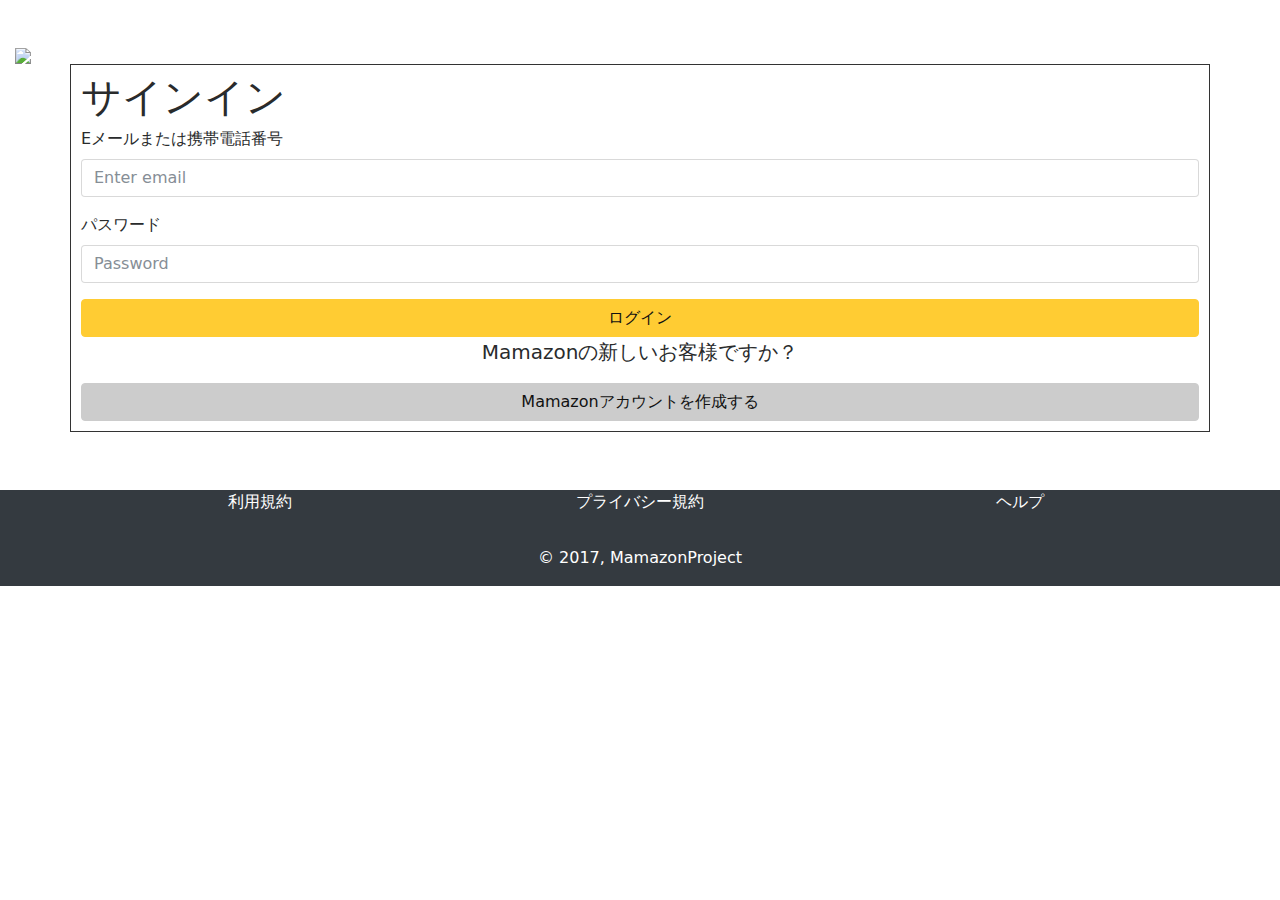
==== commit 09690480: "head,nav統一＆修正 サブメニューは十分なスペースが有れば壊れないようだ" ====
--- a/bin/templates/index.html
+++ b/bin/templates/index.html
@@ -3,22 +3,23 @@
 
 <head>
     <meta charset="UTF-8"/>
-    <title>Title</title>
-    <link rel="stylesheet" type="text/css" href="../static/css/mamazon.css" media="all" />
+    <title>Mamazon | 木, ファッツョソ, 易竜から令品まで | ママゾン</title>
+    <link rel="stylesheet" type="text/css" href="../static/css/mamazon.css" th:href="@{/css/mamazon.css}" media="all" />
+</head>
 
 <body class="">
   <div class="py-5">
     <div class="col-md-12">
-    <img class="img-fluid d-block mx-auto" src="mamazonlogo.png"> </div>
+    <img class="img-fluid d-block mx-auto" src="/image/mamazonlogo.png" th:href="@{/image/mamazonlogo.png}" /> </div>
     <div class="container" style="padding: 10px; margin-bottom: 10px; border: 1px solid #333333;">
       <div class="row">
         <div class="col-md-12 w-50" >
           <h1 class="text-left">サインイン</h1>
           <form class="" method="post" action="https://formspree.io/">
             <div class="form-group text-left"> <label class="text-left">Eメールまたは携帯電話番号</label>
-              <input type="email" name="email" class="form-control" placeholder="Enter email"> </div>
-            <div class="form-group text-left"> <label>パスワード</label> <a href="forget_password" class="text-right">パスワードを忘れた場合</a>
-              <input type="password" name="password" class="form-control" placeholder="Password"> </div>
+              <input type="email" name="email" class="form-control" placeholder="Enter email" /> </div>
+            <div class="form-group text-left"> <label>パスワード</label>
+              <input type="password" name="password" class="form-control" placeholder="Password" /> </div>
             <button type="submit" class="btn btn-primary btn-block">ログイン</button>
           </form>
         </div>
@@ -35,6 +36,7 @@
       </div>
     </div>
   </div>
+<footer>
   <div class="bg-dark text-white">
     <div class="container">
       <div class="row">
@@ -61,6 +63,6 @@
       </div>
     </div>
   </div>
+</footer>
 </body>
-
 </html>